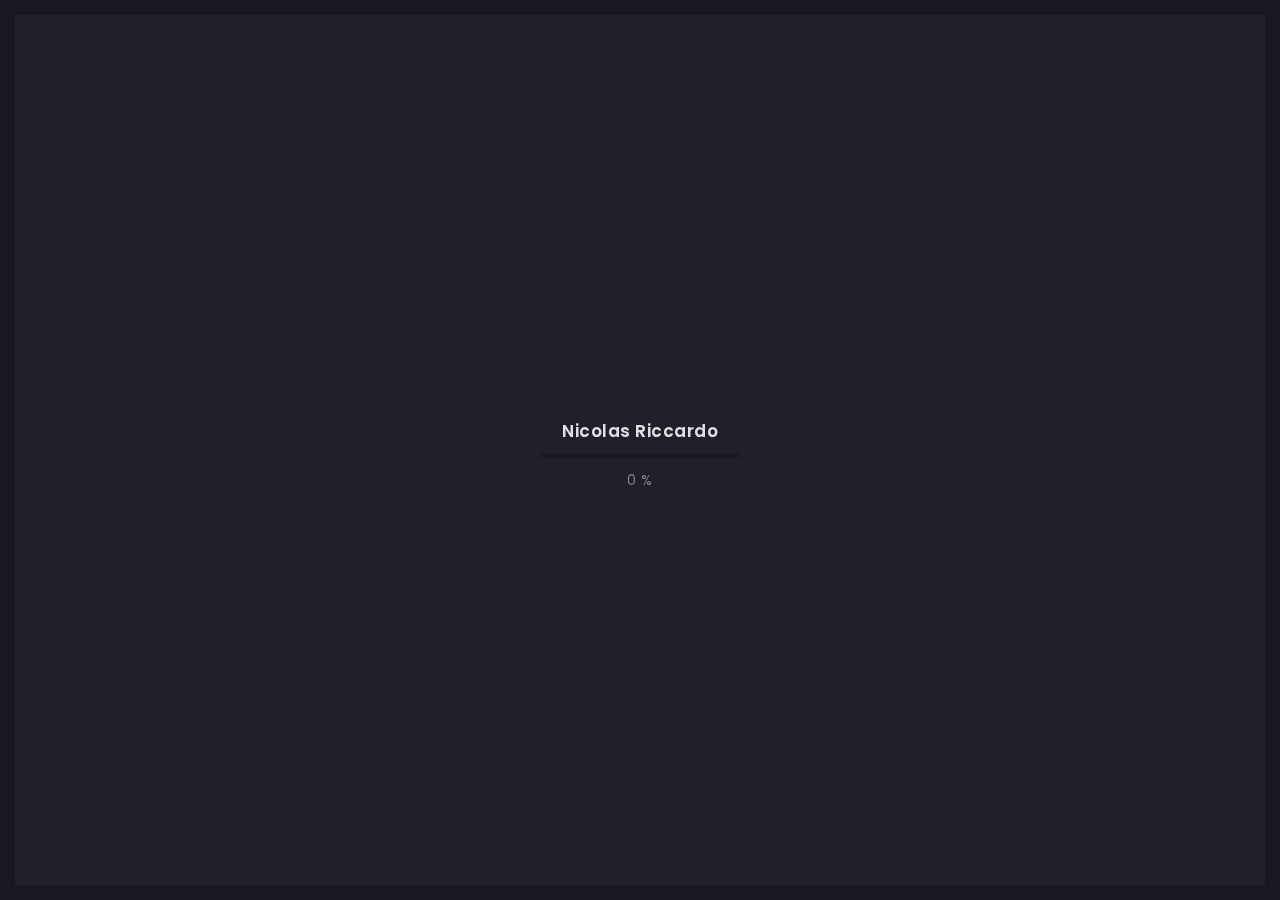
==== index.html @ 7a06503f "Add files via upload" ====
<!doctype html>
<html lang="en">

<head>
  <!-- Required meta tags -->
  <meta charset="utf-8">
  <meta name="viewport" content="width=device-width, initial-scale=1, shrink-to-fit=no">
  <!-- color of address bar in mobile browser -->
  <meta name="theme-color" content="#2B2B35">
  <!-- favicon  -->
  <link rel="shortcut icon" href="img/Logo.png" type="image/x-icon">
  <!-- bootstrap css -->
  <link rel="stylesheet" href="css/plugins/bootstrap.min.css">
  <!-- font awesome css -->
  <link rel="stylesheet" href="css/plugins/font-awesome.min.css">
  <!-- swiper css -->
  <link rel="stylesheet" href="css/plugins/swiper.min.css">
  <!-- fancybox css -->
  <link rel="stylesheet" href="css/plugins/fancybox.min.css">
  <!-- main css -->
  <link rel="stylesheet" href="css/style.css">

  <title>Nicolas Riccardo</title>
</head>

<body>

  <!-- app -->
  <div class="art-app">

    <!-- mobile top bar -->
    <div class="art-mobile-top-bar"></div>

    <!-- app wrapper -->
    <div class="art-app-wrapper">

      <!-- app container end -->
      <div class="art-app-container">

        <!-- info bar -->
        <div class="art-info-bar">

          <!-- menu bar frame -->
          <div class="art-info-bar-frame">

            <!-- info bar header -->
            <div class="art-info-bar-header">
              <!-- info bar button -->
              <a class="art-info-bar-btn" href="#.">
                <!-- icon -->
                <i class="fas fa-ellipsis-v"></i>
              </a>
              <!-- info bar button end -->
            </div>
            <!-- info bar header end -->

            <!-- info bar header -->
            <div class="art-header">
              <!-- avatar -->
              <div class="art-avatar">
                <a data-fancybox="avatar" href="img/face-1.jpg" class="art-avatar-curtain">
                  <img src="img/face-1.jpg" alt="avatar">
                  <i class="fas fa-expand"></i>
                </a>
                <!-- available -->
                <div class="art-lamp-light">
                  <!-- add class 'art-not-available' if not available-->
                  <div class="art-available-lamp"></div>
                </div>
              </div>
              <!-- avatar end -->
              <!-- name -->
              <h5 class="art-name mb-10"><a href="home.html">Nicolas Riccardo</a></h5>
              <!-- post -->
              <div class="art-sm-text">Ui/UX Designer</div>
            </div>
            <!-- info bar header end -->

            <!-- scroll frame -->
            <div id="scrollbar2" class="art-scroll-frame">

              <!-- info bar about -->
              <div class="art-table p-15-15">
                <!-- about text -->
                <ul>
                  <!-- country -->
                  <li>
                    <h6>Residence:</h6><span>Indonesia</span>
                  </li>
                  <!-- city -->
                  <li>
                    <h6>City:</h6><span>Batam</span>
                  </li>
                  <!-- age -->
                  <li>
                    <h6>Age:</h6><span>17</span>
                  </li>
                </ul>
              </div>
              <!-- info bar about end -->

              <!-- divider -->
              <div class="art-ls-divider"></div>

              <!-- language skills -->
              <div class="art-lang-skills p-30-15">

                <!-- skill -->
                <div class="art-lang-skills-item">
                  <div id="circleprog1" class="art-cirkle-progress"></div>
                  <!-- title -->
                  <h6>Mandarin</h6>
                </div>
                <!-- skill end -->

                <!-- skill -->
                <div class="art-lang-skills-item">
                  <div id="circleprog2" class="art-cirkle-progress"></div>
                  <!-- title -->
                  <h6>Indonesia</h6>
                </div>
                <!-- skill end -->

                <!-- skill -->
                <div class="art-lang-skills-item">
                  <div id="circleprog3" class="art-cirkle-progress"></div>
                  <!-- title -->
                  <h6>English</h6>
                </div>
                <!-- skill end -->

              </div>
              <!-- language skills end -->

              <!-- divider -->
              <div class="art-ls-divider"></div>

              <!-- hard skills -->
              <div class="art-hard-skills p-30-15">

                <!-- skill -->
                <div class="art-hard-skills-item">
                  <div class="art-skill-heading">
                    <!-- title -->
                    <h6>HTML</h6>
                  </div>
                  <!-- progressbar frame -->
                  <div class="art-line-progress">
                    <!-- progressbar -->
                    <div id="lineprog1"></div>
                  </div>
                  <!-- progressbar frame end -->
                </div>
                <!-- skill end -->

                <!-- skill -->
                <div class="art-hard-skills-item">
                  <div class="art-skill-heading">
                    <!-- title -->
                    <h6>CSS</h6>
                  </div>
                  <!-- progressbar frame -->
                  <div class="art-line-progress">
                    <!-- progressbar -->
                    <div id="lineprog2"></div>
                  </div>
                  <!-- progressbar frame end -->
                </div>
                <!-- skill end -->

                <!-- skill -->
                <div class="art-hard-skills-item">
                  <div class="art-skill-heading">
                    <!-- title -->
                    <h6>Adobe XD</h6>
                  </div>
                  <!-- progressbar frame -->
                  <div class="art-line-progress">
                    <!-- progressbar -->
                    <div id="lineprog3"></div>
                  </div>
                  <!-- progressbar frame end -->
                </div>
                <!-- skill end -->

                <!-- skill -->
                <div class="art-hard-skills-item">
                  <div class="art-skill-heading">
                    <!-- title -->
                    <h6>Adobe Illustrator</h6>
                  </div>
                  <!-- progressbar frame -->
                  <div class="art-line-progress">
                    <!-- progressbar -->
                    <div id="lineprog4"></div>
                  </div>
                  <!-- progressbar frame end -->
                </div>
                <!-- skill end -->

                <!-- skill -->
                <div class="art-hard-skills-item">
                  <div class="art-skill-heading">
                    <!-- title -->
                    <h6>JavaScript</h6>
                  </div>
                  <!-- progressbar frame -->
                  <div class="art-line-progress">
                    <!-- progressbar -->
                    <div id="lineprog5"></div>
                  </div>
                  <!-- progressbar frame end -->
                </div>
                <!-- skill end -->

              </div>
              <!-- language skills end -->

              <!-- divider -->
              <div class="art-ls-divider"></div>

              <!-- knowledge list -->
              <ul class="art-knowledge-list p-15-0">
                <!-- list item -->
                <li>Bootstrap, Materialize</li>
                <!-- list item -->
                <li>Sass</li>
                <!-- list item -->
                <!-- list item -->
                <li>GIT knowledge</li>
              </ul>
              <!-- knowledge list end -->

              <!-- divider -->
              <div class="art-ls-divider"></div>

            </div>
            <!-- scroll frame end -->

            <!-- sidebar social -->
            <div class="art-ls-social">
              <!-- social link -->
              <a href="https://twitter.com/NicolasRiccard9" target="_blank"><svg id="Capa_1" data-name="Capa 1" xmlns="http://www.w3.org/2000/svg" viewBox="0 0 25.27 20.54"><defs><style>.svg-1{fill:#fff;} svg{width: 17px;}</style></defs><title>179</title><path id="_Path_" data-name="&lt;Path&gt;" class="svg-1" d="M555.92,269.52a14.74,14.74,0,0,0,22.68-13.09,10.52,10.52,0,0,0,2.59-2.68,10.36,10.36,0,0,1-3,.82,5.19,5.19,0,0,0,2.28-2.87A10.39,10.39,0,0,1,577.2,253a5.19,5.19,0,0,0-8.83,4.73,14.71,14.71,0,0,1-10.69-5.42,5.19,5.19,0,0,0,1.6,6.92,5.17,5.17,0,0,1-2.35-.65,5.19,5.19,0,0,0,4.16,5.15,5.19,5.19,0,0,1-2.34.09,5.19,5.19,0,0,0,4.84,3.6A10.42,10.42,0,0,1,555.92,269.52Z" transform="translate(-555.92 -251.31)" /></svg></a>
              <!-- social link -->
              <a href="https://www.behance.net/Nicolasric" target="_blank"><svg id="Capa_1" data-name="Capa 1" xmlns="http://www.w3.org/2000/svg" viewBox="0 0 26.74 17.02"><defs><style>.svg-1{fill:#fff;}</style></defs><title>bahance</title><path class="svg-1" d="M530.63,301.06a4,4,0,0,0,1.27-.95,3.7,3.7,0,0,0,.77-2.44,4.22,4.22,0,0,0-.76-2.53q-1.27-1.72-4.3-1.77h-8V310h7.48a11.48,11.48,0,0,0,2.35-.23,4.56,4.56,0,0,0,1.88-.83,4.61,4.61,0,0,0,1.18-1.31,4.86,4.86,0,0,0,.74-2.65,4.4,4.4,0,0,0-.65-2.43A3.7,3.7,0,0,0,530.63,301.06Zm-7.74-4.81h3.61a6.23,6.23,0,0,1,2,.26,1.49,1.49,0,0,1,.89,1.53,1.57,1.57,0,0,1-.68,1.46,3.34,3.34,0,0,1-1.76.41h-4v-3.66Zm5.71,10.54a3.91,3.91,0,0,1-1.68.29h-4v-4.43H527a4.19,4.19,0,0,1,1.66.28,1.78,1.78,0,0,1,1.06,1.78A2.09,2.09,0,0,1,528.6,306.79Z" transform="translate(-519.58 -293.36)"/><path class="svg-1" d="M546.21,302.29a6,6,0,0,0-1-2.54,5,5,0,0,0-2.12-1.82,7,7,0,0,0-2.89-.57,5.92,5.92,0,0,0-4.39,1.7,6.64,6.64,0,0,0-1.69,4.89q0,3.41,1.87,4.92a6.69,6.69,0,0,0,4.32,1.51,6,6,0,0,0,4.62-1.79,4,4,0,0,0,1.19-2.22h-3.28a2.68,2.68,0,0,1-.66.84,2.72,2.72,0,0,1-1.78.56,3.26,3.26,0,0,1-1.77-.46,3,3,0,0,1-1.28-2.59h8.94A15.74,15.74,0,0,0,546.21,302.29Zm-8.76.32a3.34,3.34,0,0,1,.86-1.9,2.55,2.55,0,0,1,1.92-.7,2.82,2.82,0,0,1,1.91.66,2.68,2.68,0,0,1,.86,1.94h-5.53Z" transform="translate(-519.58 -293.36)"/><rect class="svg-1" x="16.82" y="0.95" width="7.22" height="1.68"/></svg></a>
              <!-- social link -->
              <a href="https://dribbble.com/Citygadgets88" target="_blank"><svg id="Capa_1" data-name="Capa 1" xmlns="http://www.w3.org/2000/svg" viewBox="0 0 30.23 30.23"><defs><style>.svg-1{fill:#fff;}</style></defs><title>dribel</title><path id="_Compound_Path_" data-name="&lt;Compound Path&gt;" class="svg-1" d="M587.72,307.49a15.12,15.12,0,1,0,15.12,15.12A15.12,15.12,0,0,0,587.72,307.49Zm0,2.63a12.42,12.42,0,0,1,7.61,2.61,15.28,15.28,0,0,1-6.28,4.63,58.06,58.06,0,0,0-4.39-6.85A12.39,12.39,0,0,1,587.72,310.12Zm-5.63,1.36a56.21,56.21,0,0,1,4.46,6.78,40.06,40.06,0,0,1-10.94,1.39A12.52,12.52,0,0,1,582.09,311.48Zm-6.85,11.13c0-.11,0-0.21,0-0.32a42.23,42.23,0,0,0,12.53-1.67q0.44,0.9.84,1.8a19.45,19.45,0,0,0-10.5,8.16A12.43,12.43,0,0,1,575.23,322.61Zm12.49,12.49a12.41,12.41,0,0,1-7.66-2.65,17,17,0,0,1,9.57-7.59,49.41,49.41,0,0,1,2.57,9.4A12.4,12.4,0,0,1,587.72,335.1Zm6.93-2.11a51.86,51.86,0,0,0-2.42-8.69,25.12,25.12,0,0,1,7.81.25A12.49,12.49,0,0,1,594.65,333Zm-3.43-11.18c-0.31-.71-0.63-1.42-1-2.12a17.87,17.87,0,0,0,7-5.14,12.44,12.44,0,0,1,2.92,7.35A27,27,0,0,0,591.22,321.81Z" transform="translate(-572.6 -307.49)"/></svg></a>
              <!-- social link -->
              <a href="https://www.instagram.com/nicolasr012/" target="_blank"><svg id="Capa_1" data-name="Capa 1" xmlns="http://www.w3.org/2000/svg" viewBox="0 0 26 26"><defs><style>.svg-1{fill:#fff;}</style></defs><title>ig</title><path class="svg-1" d="M562.33,343.9a9.55,9.55,0,0,0-.6-3.16,6.65,6.65,0,0,0-3.8-3.8,9.55,9.55,0,0,0-3.16-.6c-1.39-.06-1.83-0.08-5.36-0.08s-4,0-5.36.08a9.55,9.55,0,0,0-3.16.6,6.65,6.65,0,0,0-3.8,3.8,9.54,9.54,0,0,0-.6,3.16c-0.06,1.39-.08,1.83-0.08,5.36s0,4,.08,5.36a9.54,9.54,0,0,0,.6,3.16,6.65,6.65,0,0,0,3.8,3.8,9.55,9.55,0,0,0,3.16.6c1.39,0.06,1.83.08,5.36,0.08s4,0,5.36-.08a9.55,9.55,0,0,0,3.16-.6,6.65,6.65,0,0,0,3.8-3.8,9.55,9.55,0,0,0,.6-3.16c0.06-1.39.08-1.83,0.08-5.36S562.39,345.29,562.33,343.9ZM560,354.52a7.19,7.19,0,0,1-.45,2.41,4.3,4.3,0,0,1-2.47,2.47,7.19,7.19,0,0,1-2.41.45c-1.37.06-1.78,0.08-5.25,0.08s-3.88,0-5.25-.08a7.19,7.19,0,0,1-2.41-.45,4.3,4.3,0,0,1-2.47-2.47,7.2,7.2,0,0,1-.45-2.41c-0.06-1.37-.08-1.78-0.08-5.25s0-3.88.08-5.25a7.21,7.21,0,0,1,.45-2.41,4.31,4.31,0,0,1,2.47-2.47,7.19,7.19,0,0,1,2.41-.45c1.37-.06,1.78-0.08,5.25-0.08s3.88,0,5.25.08a7.19,7.19,0,0,1,2.41.45,4.31,4.31,0,0,1,2.47,2.47A7.2,7.2,0,0,1,560,344c0.06,1.37.08,1.78,0.08,5.25S560,353.15,560,354.52Z" transform="translate(-536.4 -336.26)"/><path class="svg-1" d="M549.4,342.59a6.68,6.68,0,1,0,6.68,6.68A6.68,6.68,0,0,0,549.4,342.59Zm0,11a4.33,4.33,0,1,1,4.33-4.33A4.33,4.33,0,0,1,549.4,353.6Z" transform="translate(-536.4 -336.26)"/><circle class="svg-1" cx="19.94" cy="6.06" r="1.56"/></svg></a>
              <!-- social link -->
              <a href="https://www.facebook.com/profile.php?id=100005370975265" target="_blank"><svg style="color: white; height:18px;" xmlns="http://www.w3.org/2000/svg" viewBox="0 0 13.68 25.23"><g id="Layer_2" data-name="Layer 2"><g id="Layer_1-2" data-name="Layer 1"><path class="svg-1" d="M9.06,14.28v11H3.9V14.31H0V9.56H3.93c0-1.44-.05-2.73,0-4A5.46,5.46,0,0,1,9.76,0h.47c3.66.11,3.67-.5,3.29,3.76-1.41.52-3.12.66-3.93,1.58s-.53,2.55-.78,4.14h4.66l-.73,4.8Z"/></g></g></svg></a>
            </div>
            <!-- sidebar social end -->

          </div>
          <!-- menu bar frame end -->

        </div>
        <!-- info bar end -->

        <!-- content -->
        <div class="art-content">

          <!-- curtain -->
          <div class="art-curtain"></div>

          <!-- top background -->
          <div class="art-top-bg" style="background-image: url(img/bg.jpg)">
            <!-- overlay -->
            <div class="art-top-bg-overlay"></div>
            <!-- overlay end -->
          </div>
          <!-- top background end -->

          <!-- swup container -->
          <div class="transition-fade" id="swup">

            <!-- scroll frame -->
            <div id="scrollbar" class="art-scroll-frame">

              <!-- container -->
              <div class="container-fluid">

                <!-- row -->
                <div class="row p-60-0 p-lg-30-0 p-md-15-0">
                  <!-- col -->
                  <div class="col-lg-12">

                    <!-- banner -->
                    <div class="art-a art-banner" style="background-image: url(img/bg.jpg)">
                      <!-- banner back -->
                      <div class="art-banner-back"></div>
                      <!-- banner dec -->
                      <div class="art-banner-dec"></div>
                      <!-- banner overlay -->
                      <div class="art-banner-overlay">
                        <!-- main title -->
                        <div class="art-banner-title">
                          <!-- title -->
                          <h1 class="mb-15">Discover my Amazing <br>Art Space!</h1>
                          <!-- suptitle -->
                          <div class="art-lg-text art-code mb-25">&lt;<i>code</i>&gt; I build <span class="txt-rotate" data-period="2000"
                              data-rotate='[ "web interfaces.", "ios and android applications.", "design mocups.", "automation tools." ]'></span>&lt;/<i>code</i>&gt;</div>
                          <div class="art-buttons-frame">
                            <!-- button -->
                            <a href="portfolio-2-col-masonry.html" class="art-btn art-btn-md"><span>Explore now</span></a>
                          </div>
                        </div>
                        <!-- main title end -->
                        <!-- photo -->
                        <img src="img/face-2.png" class="art-banner-photo" alt="Your Name">
                      </div>
                      <!-- banner overlay end -->
                    </div>
                    <!-- banner end -->

                  </div>
                  <!-- col end -->
                </div>
                <!-- row end -->

              </div>
              <!-- container end -->

              <!-- container -->
              <div class="container-fluid">

                <!-- row -->
                <div class="row p-30-0">

                  <!-- col -->
                  <div class="col-md-3 col-6">

                    <!-- couner frame -->
                    <div class="art-counter-frame">
                      <!-- counter -->
                      <div class="art-counter-box">
                        <!-- counter number -->
                        <span class="art-counter">1</span><span class="art-counter-plus">+</span>
                      </div>
                      <!-- counter end -->
                      <!-- title -->
                      <h6>Years Experience</h6>
                    </div>
                    <!-- couner frame end -->

                  </div>
                  <!-- col end -->

                  <!-- col -->
                  <div class="col-md-3 col-6">

                    <!-- couner frame -->
                    <div class="art-counter-frame">
                      <!-- counter -->
                      <div class="art-counter-box">
                        <!-- counter number -->
                        <span class="art-counter">8</span>
                      </div>
                      <!-- counter end -->
                      <!-- title -->
                      <h6>Completed Projects</h6>
                    </div>
                    <!-- couner frame end -->

                  </div>
                  <!-- col end -->

                </div>
                <!-- row end -->

              </div>
              <!-- container end -->

              <!-- container -->
              <div class="container-fluid">

                <!-- row -->
                <div class="row">

                  <!-- col -->
                  <div class="col-lg-12">

                    <!-- section title -->
                    <div class="art-section-title">
                      <!-- title frame -->
                      <div class="art-title-frame">
                        <!-- title -->
                        <h4>My Services</h4>
                      </div>
                      <!-- title frame end -->
                    </div>
                    <!-- section title end -->

                  </div>
                  <!-- col end -->

                  <!-- col -->
                  <div class="col-lg-4 col-md-6">

                    <!-- service -->
                    <div class="art-a art-service-icon-box">
                      <!-- service content -->
                      <div class="art-service-ib-content">
                        <!-- title -->
                        <h5 class="mb-15">Graphic Design</h5>
                        <!-- text -->
                        <div class="mb-15">I will create visual concepts, using adobe illustrator, to communicate ideas that inspire, inform, and captivate consumers.</div>
                        <!-- button -->
                        <div class="art-buttons-frame"><a href="contact.html" class="art-link art-color-link art-w-chevron">Order now</a></div>
                      </div>
                      <!-- service content end -->
                    </div>
                    <!-- service end -->

                  </div>
                  <!-- col end -->

                  <!-- col -->
                  <div class="col-lg-4 col-md-6">

                    <!-- service -->
                    <div class="art-a art-service-icon-box">
                      <!-- service content -->
                      <div class="art-service-ib-content">
                        <!-- title -->
                        <h5 class="mb-15">UI/UX Design</h5>
                        <!-- text -->
                        <div class="mb-15">I will design a web/an app interfaces that is simple to use and easy to understand for the consumer user experience</div>
                        <!-- button -->
                        <div class="art-buttons-frame"><a href="contact.html" class="art-link art-color-link art-w-chevron">Order now</a></div>
                      </div>
                      <!-- service content end -->
                    </div>
                    <!-- service end -->

                  </div>
                  <!-- col end -->

                  <!-- col -->
                  <div class="col-lg-4 col-md-6">

                    <!-- service -->
                    <div class="art-a art-service-icon-box">
                      <!-- service content -->
                      <div class="art-service-ib-content">
                        <!-- title -->
                        <h5 class="mb-15">Animation</h5>
                        <!-- text -->
                        <div class="mb-15">I will create you various kind of 2d animation from bumper video for video intro to product advertisement animation</div>
                        <!-- button -->
                        <div class="art-buttons-frame"><a href="contact.html" class="art-link art-color-link art-w-chevron">Order now</a></div>
                      </div>
                      <!-- service content end -->
                    </div>
                    <!-- service end -->

                  </div>
                  <!-- col end -->

                </div>
                <!-- row end -->

              </div>
              <!-- container end -->

              <!-- container -->
              <div class="container-fluid">

                <!-- row -->
                <div class="row">

                  <!-- col -->
                  <div class="col-lg-12">

                    <!-- section title -->
                    <div class="art-section-title">
                      <!-- title frame -->
                      <div class="art-title-frame">
                        <!-- title -->
                        <h4>Recommendations</h4>
                      </div>
                      <!-- title frame end -->
                    </div>
                    <!-- section title end -->

                  </div>
                  <!-- col end -->

                  <!-- col -->
                  <div class="col-lg-12">

                    <!-- slider container -->
                    <div class="swiper-container art-testimonial-slider" style="overflow: visible">
                      <!-- slider wrapper -->
                      <div class="swiper-wrapper">
                        <!-- slide -->
                        <div class="swiper-slide">

                          <!-- testimonial -->
                          <div class="art-a art-testimonial">
                            <!-- testimonial body -->
                            <div class="testimonial-body">
                              <!-- photo -->
                              <img class="art-testimonial-face" src="img/testimonials/face-1.jpg" alt="face">
                              <!-- name -->
                              <h5>Paul Trueman</h5>
                              <div class="art-el-suptitle mb-15">Animation Client</div>
                              <!-- text -->
                              <div class="mb-15">Working with Nicolas has been a pleasure. Satisfied with the work and finished before the deadline.</div>
                            </div>
                            <!-- testimonial body end -->
                            <!-- testimonial footer -->
                            <div class="art-testimonial-footer">
                              <div class="art-left-side">
                                <!-- star rate -->
                                <ul class="art-star-rate">
                                  <li><i class="fas fa-star"></i></li>
                                  <li><i class="fas fa-star"></i></li>
                                  <li><i class="fas fa-star"></i></li>
                                  <li><i class="fas fa-star"></i></li>
                                  <li><i class="fas fa-star"></i></li>
                                </ul>
                                <!-- star rate end -->
                              </div>
                              <div class="art-right-side">

                              </div>
                            </div>
                            <!-- testimonial footer end -->
                          </div>
                          <!-- testimonial end -->

                        </div>
                        <!-- slide end -->

                        <!-- slide -->
                        <div class="swiper-slide">

                          <!-- testimonial -->
                          <div class="art-a art-testimonial">
                            <!-- testimonial body -->
                            <div class="testimonial-body">
                              <!-- photo -->
                              <img class="art-testimonial-face" src="img/testimonials/face-2.jpg" alt="face">
                              <!-- name -->
                              <h5>Terance</h5>
                              <div class="art-el-suptitle mb-15">Graphic Design Client</div>
                              <!-- text -->
                              <div class="mb-15">Great design with simple but beautiful logo. Also fast on the completion than the estimated time, recommended freelancer</div>
                            </div>
                            <!-- testimonial body end -->
                            <!-- testimonial footer -->
                            <div class="art-testimonial-footer">
                              <div class="art-left-side">
                                <!-- star rate -->
                                <ul class="art-star-rate">
                                  <li><i class="fas fa-star"></i></li>
                                  <li><i class="fas fa-star"></i></li>
                                  <li><i class="fas fa-star"></i></li>
                                  <li><i class="fas fa-star"></i></li>
                                  <li><i class="fas fa-star"></i></li>
                                </ul>
                                <!-- star rate end -->
                              </div>
                              <div class="art-right-side">

                              </div>
                            </div>
                            <!-- testimonial footer end -->
                          </div>
                          <!-- testimonial end -->

                        </div>
                        <!-- slide end -->

                        <!-- slide -->
                        <div class="swiper-slide">

                          <!-- testimonial -->
                          <div class="art-a art-testimonial">
                            <!-- testimonial body -->
                            <div class="testimonial-body">
                              <!-- photo -->
                              <img class="art-testimonial-face" src="img/testimonials/face-3.jpg" alt="face">
                              <!-- name -->
                              <h5>Zaki</h5>
                              <div class="art-el-suptitle mb-15">Template author</div>
                              <!-- text -->
                              <div class="mb-15">Working with Artur has been a pleasure. Better yet - I alerted them of a minor issue before going to sleep. The issue was fixed the next morning. I couldn't ask for better support. Thank you Artur!
                                This is easily a 5 star freelancer.</div>
                            </div>
                            <!-- testimonial body end -->
                            <!-- testimonial footer -->
                            <div class="art-testimonial-footer">
                              <div class="art-left-side">
                                <!-- star rate -->
                                <ul class="art-star-rate">
                                  <li><i class="fas fa-star"></i></li>
                                  <li><i class="fas fa-star"></i></li>
                                  <li><i class="fas fa-star"></i></li>
                                  <li><i class="fas fa-star"></i></li>
                                  <li><i class="fas fa-star"></i></li>
                                </ul>
                                <!-- star rate end -->
                              </div>
                              <div class="art-right-side">

                              </div>
                            </div>
                            <!-- testimonial footer end -->
                          </div>
                          <!-- testimonial end -->

                        </div>
                        <!-- slide end -->

                      </div>
                      <!-- slider wrapper end -->
                    </div>
                    <!-- slider container end -->

                  </div>
                  <!-- col end -->

                  <!-- col -->
                  <div class="col-lg-12">

                    <!-- slider navigation -->
                    <div class="art-slider-navigation">

                      <!-- left side -->
                      <div class="art-sn-left">

                        <!-- slider pagination -->
                        <div class="swiper-pagination"></div>

                      </div>
                      <!-- left side end -->

                      <!-- right side -->
                      <div class="art-sn-right">

                        <!-- slider navigation -->
                        <div class="art-slider-nav-frame">
                          <!-- prev -->
                          <div class="art-slider-nav art-testi-swiper-prev"><i class="fas fa-chevron-left"></i></div>
                          <!-- next -->
                          <div class="art-slider-nav art-testi-swiper-next"><i class="fas fa-chevron-right"></i></div>
                        </div>
                        <!-- slider navigation -->

                      </div>
                      <!-- right side end -->

                    </div>
                    <!-- slider navigation end -->

                  </div>
                  <!-- col end -->

                </div>
                <!-- row end -->

              </div>
              <!-- container end -->

              <div class="container-fluid">

                <!-- row -->
                <div class="row p-30-0">

                  <!-- col -->
                  <div class="col-lg-12">

                    <!-- section title -->
                    <div class="art-section-title">
                      <!-- title frame -->
                      <div class="art-title-frame">
                        <!-- title -->
                        <h4>Contact information</h4>
                      </div>
                      <!-- title frame end -->
                    </div>
                    <!-- section title end -->

                  </div>
                  <!-- col end -->
                  <!-- col -->
                  <div class="col-lg-4">
                    <!-- contact card -->
                    <div class="art-a art-card">
                      <div class="art-table p-15-15">
                        <ul>
                          <li>
                            <h6>Country:</h6><span>Indonesia</span>
                          </li>
                          <li>
                            <h6>City:</h6><span>Batam</span>
                          </li>

                          <li>
                            <h6>Streat:</h6><span>Jl. Anggrek Permai</span>
                          </li>
                        </ul>
                      </div>
                    </div>
                    <!-- contact card end -->
                  </div>
                  <!-- col end -->
                  <!-- col -->
                  <div class="col-lg-4">
                    <!-- contact card -->
                    <div class="art-a art-card">
                      <div class="art-table p-15-15">
                        <ul>
                          <li>
                            <h6>Email:</h6><span>Citygadgets88@gmail.com</span>
                          </li>
                          <li>
                            <h6>Telegram:</h6><span>@nicolas12</span>
                          </li>
                          <li>
                            <h6>Instagram:</h6><span>@nicolas012</span>
                          </li>
                        </ul>
                      </div>
                    </div>
                    <!-- contact card end -->
                  </div>
                  <!-- col end -->
                  <!-- col -->
                  <div class="col-lg-4">
                    <!-- contact card -->
                    <div class="art-a art-card">
                      <div class="art-table p-15-15">
                        <ul>
                          <li>
                            <h6>Support service:</h6><span>+62 (895) 2290 1967</span>
                          </li>
                          <li>
                            <h6>Office:</h6><span>+62 (852) 6786 5288</span>
                          </li>
                          <li>
                            <h6>Personal:</h6><span>+62 (812) 7296 0101</span>
                          </li>
                        </ul>
                      </div>
                    </div>
                    <!-- contact card end -->

                  </div>
                  <!-- col end -->

                  <!-- col -->
                  <div class="col-lg-12">

                    <!-- section title -->
                    <div class="art-section-title">
                      <!-- title frame -->
                      <div class="art-title-frame">
                        <!-- title -->
                        <h4>Get in touch</h4>
                      </div>
                      <!-- title frame end -->
                    </div>
                    <!-- section title end -->

                    <!-- contact form frame -->
                    <div class="art-a art-card">

                      <!-- contact form -->
                      <form id="form" class="art-contact-form">
                        <!-- form field -->
                        <div class="art-form-field">
                          <!-- name input -->
                          <input id="name" name="name" class="art-input" type="text" placeholder="Name" required>
                          <!-- label -->
                          <label for="name"><i class="fas fa-user"></i></label>
                        </div>
                        <!-- form field end -->
                        <!-- form field -->
                        <div class="art-form-field">
                          <!-- email input -->
                          <input id="email" name="email" class="art-input" type="email" placeholder="Email" required>
                          <!-- label -->
                          <label for="email"><i class="fas fa-at"></i></label>
                        </div>
                        <!-- form field end -->
                        <!-- form field -->
                        <div class="art-form-field">
                          <!-- message textarea -->
                          <textarea id="message" name="text" class="art-input" placeholder="Message" required></textarea>
                          <!-- label -->
                          <label for="message"><i class="far fa-envelope"></i></label>
                        </div>
                        <!-- form field end -->
                        <!-- button -->
                        <div class="art-submit-frame">
                          <button class="art-btn art-btn-md art-submit" type="submit"><span>Send message</span></button>
                          <!-- success -->
                          <div class="art-success">Success <i class="fas fa-check"></i></div>
                        </div>
                      </form>
                      <!-- contact form end -->

                    </div>
                    <!-- contact form frame end -->

                  </div>
                  <!-- col end -->

                </div>
                <!-- row end -->

              </div>

              <!-- container -->
              <div class="container-fluid">

                <!-- footer -->
                <footer>
                  <!-- copyright -->
                  <div>© 2022 Nicolas Riccardo</div>
                  <!-- author ( Please! Do not delete it. You are awesome! :) -->
                  <div style="display: none;">Template author:&#160; <a href="https://themeforest.net/user/millerdigitaldesign" target="_blank">Nazar Miller</a></div>
                </footer>
                <!-- footer end -->

              </div>
              <!-- container end -->

            </div>
            <!-- scroll frame end -->

          </div>
          <!-- swup container end -->

        </div>
        <!-- content end -->

        <!-- menu bar -->
        <div class="art-menu-bar">

          <!-- menu bar frame -->
          <div class="art-menu-bar-frame">

            <!-- menu bar header -->
            <div class="art-menu-bar-header">
              <!-- menu bar button -->
              <a class="art-menu-bar-btn" href="#.">
                <!-- icon -->
                <span></span>
              </a>
              <!-- menu bar button end -->
            </div>
            <!-- menu bar header end -->

            <!-- current page title -->
            <div class="art-current-page"></div>
            <!-- current page title end -->

            <!-- scroll frame -->
            <div class="art-scroll-frame">

              <!-- menu -->
              <nav id="swupMenu">
                <!-- menu list -->
                <ul class="main-menu">
                  <!-- menu item -->
                  <li class="menu-item current-menu-item"><a href="home.html">Home</a></li>
                  <!-- menu item -->
                  <li class="menu-item"><a href="portfolio-2-col-masonry.html">Portfolio</a></li>
                  <!-- menu item -->
                  <li class="menu-item"><a href="history.html">History</a></li>
                  <!-- menu item -->
                  <li class="menu-item"><a href="contact.html">Contact</a></li>
                  <!-- menu item -->
                </ul>
                <!-- menu list end -->
              </nav>
              <!-- menu end -->

            </div>
            <!-- scroll frame end -->

          </div>
          <!-- menu bar frame -->

        </div>
        <!-- menu bar end -->

      </div>
      <!-- app container end -->

    </div>
    <!-- app wrapper end -->

    <!-- preloader -->
    <div class="art-preloader">
      <!-- preloader content -->
      <div class="art-preloader-content">
        <!-- title -->
        <h4>Nicolas Riccardo</h4>
        <!-- progressbar -->
        <div id="preloader" class="art-preloader-load"></div>
      </div>
      <!-- preloader content end -->
    </div>
    <!-- preloader end -->

  </div>
  <!-- app end -->

  <!-- jquery js -->
  <script src="js/plugins/jquery.min.js"></script>
  <!-- anime js -->
  <script src="js/plugins/anime.min.js"></script>
  <!-- swiper js -->
  <script src="js/plugins/swiper.min.js"></script>
  <!-- progressbar js -->
  <script src="js/plugins/progressbar.min.js"></script>
  <!-- smooth scrollbar js -->
  <script src="js/plugins/smooth-scrollbar.min.js"></script>
  <!-- overscroll js -->
  <script src="js/plugins/overscroll.min.js"></script>
  <!-- typing js -->
  <script src="js/plugins/typing.min.js"></script>
  <!-- isotope js -->
  <script src="js/plugins/isotope.min.js"></script>
  <!-- fancybox js -->
  <script src="js/plugins/fancybox.min.js"></script>
  <!-- swup js -->
  <script src="js/plugins/swup.min.js"></script>

  <!-- main js -->
  <script src="js/main.js"></script>

</body>

</html>
---- css/style.css ----
/* -------------------------------------------

Name: 		Arter
Version:  1.0
Author:		Nazar Miller (millerDigitalDesign)
Portfolio:  https://themeforest.net/user/millerdigitaldesign/portfolio?ref=MillerDigitalDesign

p.s. I am available for Freelance hire (UI design, web development). mail: miller.themes@gmail.com

------------------------------------------- */
/*--------------------------------------------

1. common
      - fonts
      - text defaults
      - title defaults
      - text config
      - container
      - buttons frame
      - suptitle
      - divider
      - image defaults
      - link defaults
      - table
      - quote
      - list
2. link
3. buttons
4. space
5. app marcup
      - top background
      - preloader
      - scroll frame
      - app
      - mobile top bar
      - info bar
      - content
      - menu bar
      - marcup media queries
6. info bar
      - header
      - name
      - language skills
      - hard skills
      - knowledge
      - info bar links
      - social links
      - progresbar color
7. menu bar
      - main menu
      - language change
      - current page title
8. content
      - section title
      - card
      - banner
      - typing code
      - counters
      - services
      - price
      - testimonials
      - timeline
      - contact form
      - blog
      - pagination
      - brands
      - footer
9. portfolio
      - filter
      - portfolio items
      - touch device querie
      - single project
      - fancybox customization
10. media queries
11. burger button
12. transitions
      - in animation
      - out animation


--------------------------------------------*/
/*
$main-color: #FFC107
$main-color: #f44336;
$main-color: #4CAF50;
$main-color: #64B5F6;
*/
/* ------------------------------

common

------------------------------ */
/* ----- fonts ----- */
@import url("https://fonts.googleapis.com/css2?family=Poppins:ital,wght@0,100;0,200;0,300;0,400;0,500;0,600;0,700;0,800;0,900;1,100;1,200;1,300;1,400;1,500;1,600;1,700;1,800;1,900&display=swap");
@import url("https://fonts.googleapis.com/css2?family=Courier+Prime:ital,wght@0,400;0,700;1,400;1,700&display=swap");
/* ----- text defaults ----- */
body {
  color: rgb(140, 140, 142);
  font-size: 12px;
  font-family: "Poppins", sans-serif;
  font-weight: 300;
  letter-spacing: 0.5px;
  font-smooth: subpixel-antialiased;
}

/* ----- title defaults ----- */
h1,
h2,
h3,
h4,
h5,
h6 {
  font-weight: 700;
  color: rgb(250, 250, 252);
  margin-bottom: 0;
  font-family: "Poppins", sans-serif;
}

h1 {
  font-size: 52px;
  font-weight: 800;
}

h4 {
  font-size: 17px;
  font-weight: 600;
}

h5 {
  font-size: 14px;
  font-weight: 600;
}

h6 {
  font-size: 12px;
  font-weight: 400;
}

/* ----- text config ----- */
.art-sm-text {
  font-size: 11px;
}

.art-lg-text {
  font-size: 16px;
}

.art-white {
  color: rgb(250, 250, 252);
}

/* ----- container ----- */
.container-fluid {
  overflow: hidden;
  padding: 0 30px;
  position: relative;
}

/* ----- buttons frame ----- */
.art-buttons-frame a {
  margin-right: 15px;
}

/* ----- suptitle ----- */
.art-el-suptitle {
  margin-top: 5px;
  color: rgb(100, 100, 102);
  font-style: italic;
  font-size: 11px;
}

/* ----- divider ----- */
.art-ls-divider {
  background: rgb(100, 100, 102);
  width: 100%;
  height: 1px;
  opacity: 0.3;
}

/* ----- image defaults ----- */
.art-img-default {
  width: 100%;
  box-shadow: 0 3px 8px 0 rgba(15, 15, 20, 0.2);
}

/* ----- link defaults ----- */
a {
  text-decoration: none;
  color: rgb(140, 140, 142);
}
a:hover {
  text-decoration: none;
  color: rgb(250, 250, 252);
}
a:focus {
  outline: inherit;
}

/* ----- table ----- */
.art-table {
  color: rgb(140, 140, 142);
}
.art-table ul {
  padding: 0;
  margin: 0;
}
.art-table ul li {
  list-style-type: none;
  display: flex;
  justify-content: space-between;
  margin-bottom: 5px;
}
.art-table ul li:last-child {
  margin-bottom: 0;
}

/* ----- quote ----- */
blockquote {
  margin-top: 30px;
  margin-bottom: 30px;
  background: #FFC107;
  color: rgb(25, 25, 35);
  padding: 30px;
  padding-left: 35px;
  font-weight: 400;
  font-style: italic;
  font-size: 14px;
  box-shadow: 0 1px 4px 0 rgba(15, 15, 20, 0.1);
  position: relative;
}
blockquote:before {
  position: absolute;
  font-family: "Font Awesome 5 Free";
  font-weight: 900;
  content: "\f10d";
  font-size: 18px;
  opacity: 0.5;
  top: 5px;
  left: 9px;
  color: rgb(250, 250, 252);
}
blockquote:after {
  position: absolute;
  font-family: "Font Awesome 5 Free";
  font-weight: 900;
  content: "\f10d";
  font-size: 18px;
  opacity: 0.5;
  bottom: 5px;
  right: 9px;
  color: rgb(250, 250, 252);
  transform: rotate(180deg);
}

/* ----- list ----- */
.art-custom-list {
  padding-left: 25px;
}
.art-custom-list li {
  position: relative;
  list-style-type: none;
  color: rgb(250, 250, 252);
  margin-bottom: 5px;
}
.art-custom-list li:before {
  content: "";
  position: absolute;
  top: 4px;
  left: -25px;
  width: 10px;
  height: 10px;
  border-radius: 50%;
  border: solid 2px #FFC107;
  background: transparent;
  box-shadow: 0 3px 8px 0 rgba(15, 15, 20, 0.2);
}

/* ------------------------------

link

------------------------------ */
.art-link {
  position: relative;
  text-transform: uppercase;
  font-size: 10px;
  display: inline-block;
  letter-spacing: 1.5px;
  font-weight: 600;
  margin-right: 15px;
  margin-bottom: 10px;
  color: rgb(140, 140, 142);
  transition: 0.4s ease-in-out;
}
.art-link:hover {
  color: rgb(250, 250, 252);
  text-shadow: 0 0 3px rgba(250, 250, 252, 0.4);
}
.art-link.art-white-link {
  color: rgb(250, 250, 252);
}
.art-link.art-white-link:hover {
  color: rgb(250, 250, 252);
  text-shadow: 0 0 3px rgba(250, 250, 252, 0.4);
  transform: translateX(5px);
}
.art-link.art-color-link {
  color: #FFC107;
}
.art-link.art-color-link:hover {
  color: #FFC107;
  text-shadow: 0 0 3px rgba(250, 250, 252, 0.4);
  transform: translateX(5px);
}
.art-link.art-w-chevron {
  padding-right: 10px;
}
.art-link.art-w-chevron:after {
  position: absolute;
  font-family: "Font Awesome 5 free";
  content: "\f054";
  font-weight: 900;
  display: inline-block;
  font-style: normal;
  font-variant: normal;
  text-rendering: auto;
  -webkit-font-smoothing: antialiased;
  font-size: 9px;
  top: 0.3px;
  transform: translateX(5px);
  transition: 0.4s ease-in-out;
}
.art-link.art-w-chevron:hover {
  transform: translateX(0);
}
.art-link.art-w-chevron:hover:after {
  transform: translateX(10px);
}
.art-link:last-child {
  margin-bottom: 0;
  margin-right: 0;
}
.art-link i {
  font-size: 9px;
  margin-left: 3px;
}
.art-link.art-left-link {
  padding-left: 10px;
  padding-right: 0;
}
.art-link.art-left-link.art-w-chevron:after {
  content: "\f053";
  left: 0;
  transform: translateX(0);
}
.art-link.art-left-link.art-w-chevron:hover:after {
  transform: translateX(-5px);
}

/* ------------------------------

button

------------------------------ */
.art-btn {
  text-transform: uppercase;
  box-shadow: 0 1px 4px 0 rgba(15, 15, 20, 0.1);
  color: rgb(32, 32, 42);
  background: #FFC107;
  letter-spacing: 1.5px;
  font-weight: 600;
  display: inline-flex;
  justify-content: center;
  align-content: center;
  border: none;
  transition: 0.4s ease-in-out;
}
.art-btn span {
  align-self: center;
  transition: 0.2s ease-in-out;
}
.art-btn.art-btn-md {
  height: 45px;
  font-size: 11px;
  padding: 0 35px;
}
.art-btn.art-btn-sm {
  height: 40px;
  font-size: 11px;
  padding: 0 30px;
}
.art-btn:hover {
  transform: translateY(-2px);
  color: rgb(30, 30, 40);
}

/* ------------------------------

space

------------------------------ */
.p-30-0 {
  padding-top: 30px;
  padding-bottom: 0;
}

.p-0-30 {
  padding-top: 0;
  padding-bottom: 30px;
}

.p-30-30 {
  padding-top: 30px;
  padding-bottom: 30px;
}

.p-30-15 {
  padding-top: 30px;
  padding-bottom: 15px;
}

.p-15-15 {
  padding-top: 15px;
  padding-bottom: 15px;
}

.p-15-0 {
  padding-top: 15px;
  padding-bottom: 0;
}

.p-60-0 {
  padding-top: 60px;
  padding-bottom: 0;
}

.p-230-0 {
  padding-top: 230px;
  padding-bottom: 0;
}

.mb-10 {
  margin-bottom: 10px;
}

.mb-15 {
  margin-bottom: 15px;
}

.mb-25 {
  margin-bottom: 25px;
}

.mb-30 {
  margin-bottom: 25px;
}

@media (max-width: 1400px) {
  .p-lg-30-0 {
    padding-top: 30px;
    padding-bottom: 0;
  }
}
@media (max-width: 920px) {
  .p-md-15-0 {
    padding-top: 15px;
    padding-bottom: 0;
  }
}
/* ------------------------------

app marcup

------------------------------ */
/* ----- top background ----- */
.art-top-bg {
  overflow: hidden;
  position: absolute;
  width: 100%;
  top: 0;
  background-position: center;
  height: 400px;
  background-size: cover;
}
.art-top-bg .art-top-bg-overlay {
  position: relative;
  height: 100%;
  width: 100%;
  background-image: linear-gradient(180deg, rgba(30, 30, 40, 0.93) 0%, rgba(30, 30, 40, 0.96) 70%, rgba(30, 30, 40, 0.99) 80%, rgb(30, 30, 40) 100%);
}

/* ----- preloader ----- */
.art-preloader {
  margin: 15px;
  position: absolute;
  top: 0;
  left: 0;
  width: calc(100vw - 30px);
  height: calc(100vh - 30px);
  background: rgb(32, 32, 42);
  z-index: 999999;
  display: flex;
  align-items: center;
  justify-content: center;
}
.art-preloader .art-preloader-content {
  margin-bottom: 15px;
  text-align: center;
}
.art-preloader .art-preloader-content .art-preloader-load {
  margin-top: 5px;
  width: 200px;
}
.art-preloader .art-preloader-content .art-preloader-load .progressbar-text {
  position: relative;
  font-size: 14px;
  font-weight: 400 !important;
  color: rgb(140, 140, 142) !important;
  height: 300px;
  line-height: 350px;
}

.art-preloader-load path:first-child {
  stroke: rgb(25, 25, 35);
}
.art-preloader-load path:last-child {
  stroke: #FFC107;
}

/* ----- scroll frame ----- */
.art-scroll-frame {
  width: 100%;
  height: calc(100vh - 30px);
}

.scrollbar-track {
  visibility: hidden;
  opacity: 0;
  pointer-events: none;
}

/* ----- app ----- */
.art-app {
  padding: 15px;
  background: rgb(25, 25, 35);
  width: 100vw;
  height: 100%;
  position: relative;
  overflow: hidden;
  /* ----- mobile top bar ----- */
}
.art-app * {
  scrollbar-width: none;
}
.art-app ::-webkit-scrollbar {
  display: none;
}
.art-app .art-mobile-top-bar {
  position: fixed;
  z-index: 99;
  width: 100%;
  height: 70px;
  background: rgb(32, 32, 42);
  box-shadow: 0 3px 8px 0 rgba(15, 15, 20, 0.2);
  padding: 0 30px;
  display: none;
  justify-content: space-between;
  align-items: center;
}
.art-app .art-app-wrapper {
  max-width: 1440px;
  margin-left: auto;
  margin-right: auto;
  background: rgb(30, 30, 40);
  background-size: cover;
  width: 100%;
  height: 100%;
  position: relative;
  overflow: hidden;
  box-shadow: 0 3px 8px 0 rgba(15, 15, 20, 0.2);
}
.art-app .art-app-wrapper .art-app-container {
  position: relative;
  display: flex;
  flex-wrap: nowrap;
  /* ----- info bar ----- */
  /* ----- content ----- */
  /* ----- menu bar ----- */
}
.art-app .art-app-wrapper .art-app-container .art-info-bar {
  background: rgb(32, 32, 42);
  width: 290px;
  min-width: 290px;
  height: calc(100vh - 30px);
  position: relative;
  z-index: 999;
  box-shadow: 0 3px 8px 0 rgba(15, 15, 20, 0.2);
  transition: 0.55s ease-in-out;
}
.art-app .art-app-wrapper .art-app-container .art-info-bar .art-info-bar-frame {
  padding: 0 15px;
}
.art-app .art-app-wrapper .art-app-container .art-info-bar .art-info-bar-frame .art-info-bar-header {
  width: 100%;
  height: 70px;
  justify-content: flex-start;
  align-items: center;
  position: absolute;
  left: 0;
  top: 0;
  z-index: 999999999999;
  display: none;
}
.art-app .art-app-wrapper .art-app-container .art-info-bar .art-info-bar-frame .art-info-bar-header .art-info-bar-btn {
  margin-left: auto;
  pointer-events: all;
  font-size: 14px;
  padding: 30px;
}
.art-app .art-app-wrapper .art-app-container .art-info-bar .art-info-bar-frame .art-info-bar-header .art-info-bar-btn.art-disabled {
  opacity: 0;
  pointer-events: none;
}
.art-app .art-app-wrapper .art-app-container .art-info-bar .art-info-bar-frame .art-scroll-frame .scroll-content {
  padding: 240px 0 50px;
}
.art-app .art-app-wrapper .art-app-container .art-content {
  position: relative;
  overflow: hidden;
  width: 100vw;
  height: calc(100vh - 30px);
  padding-right: 80px;
  transition: 0.55s ease-in-out;
}
.art-app .art-app-wrapper .art-app-container .art-content .art-curtain {
  background: rgba(30, 30, 40, 0.88);
  position: absolute;
  z-index: 9;
  left: 0;
  width: 100%;
  height: 100%;
  pointer-events: none;
  opacity: 0;
  transition: 0.55s ease-in-out;
}
.art-app .art-app-wrapper .art-app-container .art-content.art-active {
  transform: translateX(-150px);
}
.art-app .art-app-wrapper .art-app-container .art-content.art-active .art-curtain {
  pointer-events: all;
  opacity: 0.7;
}
.art-app .art-app-wrapper .art-app-container .art-menu-bar {
  background: rgb(32, 32, 42);
  width: 230px;
  height: calc(100vh - 30px);
  position: absolute;
  z-index: 99;
  right: -150px;
  top: 0;
  bottom: 0;
  box-shadow: 0 3px 8px 0 rgba(15, 15, 20, 0.2);
  transition: 0.55s ease-in-out;
}
.art-app .art-app-wrapper .art-app-container .art-menu-bar .art-menu-bar-frame {
  position: relative;
}
.art-app .art-app-wrapper .art-app-container .art-menu-bar .art-menu-bar-frame .art-menu-bar-header {
  width: 100%;
  height: 70px;
  display: flex;
  justify-content: flex-start;
  align-items: center;
  position: absolute;
  top: 0;
  left: 0;
  z-index: 9;
  box-shadow: 0 1px 4px 0 rgba(15, 15, 20, 0.1);
  background: linear-gradient(159deg, rgba(37, 37, 50, 0.98) 0%, rgba(35, 35, 45, 0.98) 100%);
}
.art-app .art-app-wrapper .art-app-container .art-menu-bar .art-menu-bar-frame .art-menu-bar-header .art-menu-bar-btn {
  pointer-events: all;
}
.art-app .art-app-wrapper .art-app-container .art-menu-bar .art-menu-bar-frame .art-menu-bar-header .art-menu-bar-btn.art-disabled {
  opacity: 0;
  pointer-events: none;
}
.art-app .art-app-wrapper .art-app-container .art-menu-bar.art-active {
  transform: translateX(-150px);
}

/* ------------------------------

app marcup (after 920px)

------------------------------ */
@media (max-width: 920px) {
  /* ----- container ----- */
  .container-fluid {
    padding-left: 15px;
    padding-right: 15px;
  }
  /* ----- preloader ----- */
  .art-preloader {
    margin: 0;
    width: 100vw;
    height: 100vh;
  }
  /* ----- scroll frame ----- */
  .art-scroll-frame {
    height: 100vh;
  }
  .art-app {
    padding: 0;
    /* ----- mobile top bar ----- */
  }
  .art-app .art-mobile-top-bar {
    display: flex;
  }
  .art-app .art-app-wrapper {
    border-radius: 0;
    height: 100vh;
  }
  .art-app .art-app-wrapper .art-app-container {
    width: 100%;
    /* ----- info bar ----- */
    /* ----- content ----- */
    /* ----- menu bar ----- */
  }
  .art-app .art-app-wrapper .art-app-container .art-info-bar {
    position: absolute;
    left: -290px;
    width: 290px;
    height: 100vh;
  }
  .art-app .art-app-wrapper .art-app-container .art-info-bar.art-active {
    transform: translateX(290px);
  }
  .art-app .art-app-wrapper .art-app-container .art-info-bar .art-info-bar-frame .art-info-bar-header {
    display: flex;
  }
  .art-app .art-app-wrapper .art-app-container .art-info-bar .art-info-bar-frame .art-info-bar-header .art-info-bar-btn {
    transform: translateX(70px);
    transition: 0.4s ease-in-out;
  }
  .art-app .art-app-wrapper .art-app-container .art-info-bar.art-active .art-info-bar-frame .art-info-bar-btn {
    transform: translateX(0);
  }
  .art-app .art-app-wrapper .art-app-container .art-content {
    position: relative;
    width: 100vw;
    height: 100vh;
    padding-right: 0;
    padding-top: 70px;
  }
  .art-app .art-app-wrapper .art-app-container .art-content .art-scroll-frame {
    height: calc(100vh - 70px);
  }
  .art-app .art-app-wrapper .art-app-container .art-content.art-active {
    transform: none;
  }
  .art-app .art-app-wrapper .art-app-container .art-content.art-active .art-curtain {
    pointer-events: all;
    opacity: 1;
  }
  .art-app .art-app-wrapper .art-app-container .art-menu-bar {
    position: absolute;
    right: -230px;
    width: 230px;
    height: 100vh;
  }
  .art-app .art-app-wrapper .art-app-container .art-menu-bar.art-active {
    transform: translateX(-230px);
  }
  .art-app .art-app-wrapper .art-app-container .art-menu-bar .art-menu-bar-btn {
    transform: translateX(-80px);
    transition: 0.4s ease-in-out;
  }
  .art-app .art-app-wrapper .art-app-container .art-menu-bar.art-active .art-menu-bar-btn {
    transform: translateX(0);
  }
}
/* ------------------------------

app marcup (after 290px)

------------------------------ */
@media (max-width: 290px) {
  .art-app {
    /* ----- info bar ----- */
  }
  .art-app .art-info-bar {
    width: 100vw;
  }
}
/* ------------------------------

app marcup (after 230px)

------------------------------ */
@media (max-width: 230px) {
  .art-app {
    /* ----- menu bar ----- */
  }
  .art-app .art-menu-bar {
    width: 100vw;
  }
}
.art-app-onepage .art-app-wrapper .art-app-container .art-content {
  padding-right: 0;
}

/* ------------------------------

info bar

------------------------------ */
.art-info-bar {
  padding: 0 15px;
  /* ----- header ----- */
  /* ----- name ----- */
  /* ----- language skills ----- */
  /* ----- hard skills ----- */
  /* ----- knowledge ----- */
  /* ----- info bar links ----- */
  /* ----- social links ----- */
}
.art-info-bar .art-header {
  position: absolute;
  left: 0;
  top: 0;
  z-index: 99999;
  width: 100%;
  padding: 30px;
  height: 235px;
  background: linear-gradient(159deg, rgba(37, 37, 50, 0.98) 0%, rgba(35, 35, 45, 0.98) 100%);
  text-align: center;
  box-shadow: 0 1px 4px 0 rgba(15, 15, 20, 0.1);
}
.art-info-bar .art-header .art-avatar {
  width: 90px;
  height: 90px;
  margin: 0 auto;
  border-radius: 50%;
  position: relative;
  margin-bottom: 15px;
}
.art-info-bar .art-header .art-avatar .art-avatar-curtain {
  position: relative;
  width: 100%;
  height: 100%;
  border-radius: 50%;
  display: flex;
  justify-content: center;
  outline: inherit;
  transition: 0.2s ease-in-out;
  z-index: 0;
}
.art-info-bar .art-header .art-avatar .art-avatar-curtain i {
  background: linear-gradient(159deg, rgba(45, 45, 58, 0.88) 0%, rgba(43, 43, 53, 0.88) 100%);
  width: 30px;
  height: 30px;
  text-align: center;
  align-self: center;
  font-weight: 700;
  font-size: 11px;
  line-height: 30px;
  color: rgb(250, 250, 252);
  border-radius: 50%;
  opacity: 0;
  z-index: 1;
  transition: 0.4s ease-in-out;
}
.art-info-bar .art-header .art-avatar .art-avatar-curtain img {
  position: absolute;
  width: 100%;
  height: 100%;
  object-fit: cover;
  border-radius: 50%;
  z-index: 0;
}
.art-info-bar .art-header .art-avatar .art-avatar-curtain:hover {
  opacity: 1;
  transition: 0.2s ease-in-out;
  outline: inherit;
}
.art-info-bar .art-header .art-avatar .art-avatar-curtain:hover i {
  opacity: 0.7;
}
.art-info-bar .art-header .art-avatar .art-avatar-curtain:hover i:hover {
  opacity: 1;
  transform: scale(1.07);
}
.art-info-bar .art-header .art-avatar .art-lamp-light {
  z-index: 2;
}
.art-info-bar .art-header .art-avatar .art-lamp-light:before {
  content: "";
  position: absolute;
  bottom: -1px;
  right: 1px;
  background: rgb(250, 250, 252);
  height: 23px;
  width: 23px;
  border-radius: 50%;
  animation: puls 1s infinite;
}
@keyframes puls {
  0% {
    transform: scale(0.6);
    opacity: 1;
  }
  100% {
    transform: scale(1);
    opacity: 0;
  }
}
.art-info-bar .art-header .art-avatar .art-lamp-light .art-available-lamp {
  position: absolute;
  bottom: 3px;
  right: 5px;
  height: 15px;
  width: 15px;
  background: #FFC107;
  border-radius: 50%;
  z-index: 0;
  transition: 0.4s ease-in-out;
}
.art-info-bar .art-header .art-avatar .art-lamp-light .art-available-lamp:after {
  position: relative;
  content: "I am available for freelance hire";
  width: 115px;
  display: block;
  padding: 5px 10px;
  top: -10px;
  left: 28px;
  font-size: 10px;
  font-weight: 200;
  color: rgb(140, 140, 142);
  box-shadow: 0 1px 4px 0 rgba(15, 15, 20, 0.1);
  background: rgb(25, 25, 35);
  opacity: 0;
  pointer-events: none;
  transform: translateX(20px);
  transition: 0.4s ease-in-out;
  text-align: left;
}
.art-info-bar .art-header .art-avatar .art-lamp-light .art-available-lamp:before {
  content: "";
  position: absolute;
  height: 5px;
  width: 5px;
  right: -15px;
  top: 5px;
  opacity: 0;
  background: rgb(25, 25, 35);
  pointer-events: none;
  transform: translateX(20px) rotate(45deg);
  transition: 0.4s ease-in-out;
  z-index: 99;
}
.art-info-bar .art-header .art-avatar .art-lamp-light .art-available-lamp:hover {
  transform: scale(1);
}
.art-info-bar .art-header .art-avatar .art-lamp-light .art-available-lamp:hover:after {
  opacity: 1;
  transform: translateX(0);
}
.art-info-bar .art-header .art-avatar .art-lamp-light .art-available-lamp:hover:before {
  opacity: 1;
  transform: translateX(0) rotate(45deg);
}
.art-info-bar .art-header .art-avatar .art-lamp-light.art-not-available:before {
  opacity: 0;
  animation: none;
}
.art-info-bar .art-header .art-avatar .art-lamp-light.art-not-available .art-available-lamp {
  background: red;
}
.art-info-bar .art-header .art-avatar .art-lamp-light.art-not-available .art-available-lamp:after {
  content: "Sorry I'm busy today";
}
.art-info-bar .art-name {
  color: rgb(250, 250, 252);
  transition: 0.4s ease-in-out;
}
.art-info-bar .art-name a {
  color: rgb(250, 250, 252);
  transition: 0.4s ease-in-out;
}
.art-info-bar .art-name:hover a {
  color: #FFC107;
}
.art-info-bar .art-lang-skills {
  display: flex;
  flex-wrap: wrap;
  justify-content: space-between;
}
.art-info-bar .art-lang-skills .art-lang-skills-item {
  width: 33.33333%;
  text-align: center;
  margin-bottom: 15px;
}
.art-info-bar .art-lang-skills .art-lang-skills-item .art-cirkle-progress {
  width: 65%;
  margin: 0 auto 15px;
}
.art-info-bar .art-lang-skills .art-lang-skills-item .art-cirkle-progress .progressbar-text {
  font-size: 11px;
  color: rgb(140, 140, 142) !important;
  position: relative;
  left: 45% !important;
}
.art-info-bar .art-lang-skills .art-lang-skills-item .art-cirkle-progress .progressbar-text:after {
  content: "%";
  position: absolute;
  right: -7px;
}
.art-info-bar .art-hard-skills .art-hard-skills-item {
  margin-bottom: 15px;
  position: relative;
}
.art-info-bar .art-hard-skills .art-hard-skills-item .art-skill-heading {
  display: flex;
  justify-content: space-between;
}
.art-info-bar .art-hard-skills .art-hard-skills-item .art-line-progress {
  width: 100%;
}
.art-info-bar .art-hard-skills .art-hard-skills-item .art-line-progress .progressbar-text {
  width: 100%;
  text-align: right;
  top: -6px !important;
  font-size: 11px;
  color: rgb(140, 140, 142) !important;
}
.art-info-bar .art-knowledge-list {
  padding-left: 0;
}
.art-info-bar .art-knowledge-list li {
  list-style-type: none;
  margin-bottom: 5px;
  color: rgb(140, 140, 142);
}
.art-info-bar .art-knowledge-list li:last-child {
  margin-bottom: 0;
}
.art-info-bar .art-knowledge-list li:before {
  font-family: "Font Awesome 5 Free";
  font-weight: 900;
  content: "\f00c";
  margin-right: 5px;
  font-size: 9px;
  color: #FFC107;
  margin-right: 10px;
}
.art-info-bar .art-links-frame {
  display: flex;
  justify-content: space-between;
  flex-direction: column;
}
.art-info-bar .art-ls-social {
  display: flex;
  align-items: center;
  justify-content: space-between;
  padding: 0 35px;
  height: 50px;
  background: linear-gradient(159deg, rgba(37, 37, 50, 0.98) 0%, rgba(35, 35, 45, 0.98) 100%);
  position: absolute;
  bottom: 0;
  box-shadow: 0 1px 4px 0 rgba(15, 15, 20, 0.1);
  left: 0;
  width: 100%;
  z-index: 999;
}
.art-info-bar .art-ls-social a {
  color: rgb(140, 140, 142);
  transition: 0.2s ease-in-out;
}
.art-info-bar .art-ls-social a:hover {
  text-shadow: 0 0 3px rgba(250, 250, 252, 0.4);
  color: rgb(250, 250, 252);
}

/* ----- progresbar color ----- */
.art-line-progress path:first-child {
  stroke: rgb(25, 25, 35);
}
.art-line-progress path:last-child {
  stroke: #FFC107;
}

.art-cirkle-progress path:first-child {
  stroke: rgb(25, 25, 35);
}
.art-cirkle-progress path:last-child {
  stroke: #FFC107;
}

/* ------------------------------

menu bar

------------------------------ */
.art-menu-bar {
  /* ----- main menu  ----- */
  /* ----- current page title ----- */
}
.art-menu-bar nav {
  display: flex;
  align-items: center;
  height: 100%;
  position: relative;
}
.art-menu-bar nav .main-menu {
  width: 100%;
  padding: 0;
  margin: 0 0 60px;
}
.art-menu-bar nav .main-menu .menu-item {
  width: 100%;
  list-style-type: none;
  transition: 0.55s ease-in-out;
  opacity: 0;
  transform: translateX(60px);
  transition: 0.55s ease-in-out;
}
.art-menu-bar nav .main-menu .menu-item:nth-child(1) {
  transition-delay: 0.05s;
}
.art-menu-bar nav .main-menu .menu-item:nth-child(2) {
  transition-delay: 0.1s;
}
.art-menu-bar nav .main-menu .menu-item:nth-child(3) {
  transition-delay: 0.15s;
}
.art-menu-bar nav .main-menu .menu-item:nth-child(4) {
  transition-delay: 0.2s;
}
.art-menu-bar nav .main-menu .menu-item:nth-child(5) {
  transition-delay: 0.25s;
}
.art-menu-bar nav .main-menu .menu-item:nth-child(6) {
  transition-delay: 0.3s;
}
.art-menu-bar nav .main-menu .menu-item:nth-child(7) {
  transition-delay: 0.35s;
}
.art-menu-bar nav .main-menu .menu-item:nth-child(8) {
  transition-delay: 0.4s;
}
.art-menu-bar nav .main-menu .menu-item:nth-child(9) {
  transition-delay: 0.45s;
}
.art-menu-bar nav .main-menu .menu-item:nth-child(10) {
  transition-delay: 0.5s;
}
.art-menu-bar nav .main-menu .menu-item a {
  padding: 7px 30px;
  display: inline-block;
  width: 100%;
  text-transform: uppercase;
  font-size: 11px;
  letter-spacing: 1px;
  font-weight: 500;
  color: rgb(140, 140, 142);
  transition: 0.2s ease-in-out;
}
.art-menu-bar nav .main-menu .menu-item a:hover {
  color: rgb(250, 250, 252);
  text-shadow: 0 0 3px rgba(250, 250, 252, 0.4);
}
.art-menu-bar nav .main-menu .menu-item.menu-item-has-children {
  padding-left: 0;
  padding-right: 0;
}
.art-menu-bar nav .main-menu .menu-item.menu-item-has-children:after {
  position: absolute;
  font-family: "Font Awesome 5 free";
  content: "\f054";
  font-weight: 900;
  display: inline-block;
  font-style: normal;
  font-variant: normal;
  text-rendering: auto;
  -webkit-font-smoothing: antialiased;
  font-size: 9px;
  top: 6px;
  right: 30px;
  transform: translateX(5px);
  transition: 0.4s ease-in-out;
}
.art-menu-bar nav .main-menu .menu-item .sub-menu {
  padding-left: 0;
  width: 100%;
  display: block;
  position: relative;
  overflow: hidden;
  pointer-events: none;
  box-shadow: inset 0 3px 8px 0 rgba(15, 15, 20, 0.2);
  background: rgb(32, 32, 42);
  filter: brightness(95%);
  max-height: 0;
  transition: max-height 0.6s ease-in-out;
}
.art-menu-bar nav .main-menu .menu-item .sub-menu .menu-item {
  position: relative;
  opacity: 0;
  transition: 0.55s ease-in-out;
}
.art-menu-bar nav .main-menu .menu-item .sub-menu .menu-item a {
  padding: 7px 30px;
  font-weight: 400;
  font-size: 10px;
}
.art-menu-bar nav .main-menu .menu-item .sub-menu .menu-item .sub-menu {
  margin: 0;
  max-height: 0;
  transition: max-height 1s ease-in-out;
}
.art-menu-bar nav .main-menu .menu-item .sub-menu .menu-item:hover.menu-item-has-children:after {
  transform: rotate(90deg);
}
.art-menu-bar nav .main-menu .menu-item .sub-menu .menu-item:hover .sub-menu {
  max-height: 500px;
}
.art-menu-bar nav .main-menu .menu-item .sub-menu .menu-item:first-child {
  margin-top: 15px;
}
.art-menu-bar nav .main-menu .menu-item .sub-menu .menu-item:last-child {
  margin-bottom: 15px;
}
.art-menu-bar nav .main-menu .menu-item .sub-menu.art-active {
  pointer-events: all;
  max-height: 500px;
}
.art-menu-bar nav .main-menu .menu-item .sub-menu.art-active .menu-item {
  opacity: 1;
}
.art-menu-bar nav .main-menu .menu-item:hover.menu-item-has-children:after {
  transform: rotate(90deg);
}
.art-menu-bar nav .main-menu .menu-item.current-menu-item a:first-child {
  color: rgb(250, 250, 252);
  text-shadow: 0 0 3px rgba(250, 250, 252, 0.4);
}
.art-menu-bar nav .main-menu .menu-item.current-menu-item .sub-menu .menu-item a {
  color: rgb(140, 140, 142);
  text-shadow: none;
}
.art-menu-bar nav .main-menu .menu-item.current-menu-item .sub-menu .menu-item a:hover {
  color: rgb(250, 250, 252);
  text-shadow: 0 0 3px rgba(250, 250, 252, 0.4);
}
.art-menu-bar.art-active nav .menu-item {
  opacity: 1;
  transform: translateX(0);
}
.art-menu-bar .art-current-page {
  width: 200px;
  transform: rotate(90deg);
  color: rgb(250, 250, 252);
  position: absolute;
  overflow: hidden;
  top: 200px;
  opacity: 1;
  left: -62px;
  text-transform: uppercase;
  font-size: 11px;
  opacity: 1;
  letter-spacing: 1px;
  font-weight: 500;
  transition: 0.4s ease-in-out;
}
.art-menu-bar a {
  display: none;
  visibility: hidden;
  opacity: 0;
}
.art-menu-bar a:first-child {
  visibility: visible;
  opacity: 1;
  display: block;
}
.art-menu-bar.art-active .art-current-page {
  opacity: 0;
}

/* ------------------------------

content

------------------------------ */
/* ----- section title ----- */
.art-section-title {
  display: flex;
  justify-content: space-between;
}
.art-section-title .art-title-frame {
  align-self: center;
  position: relative;
  margin-bottom: 30px;
}
.art-section-title .art-right-frame {
  padding-bottom: 30px;
}

/* ----- card ----- */
.art-card {
  background: linear-gradient(159deg, rgb(45, 45, 58) 0%, rgb(43, 43, 53) 100%);
  box-shadow: 0 3px 8px 0 rgba(15, 15, 20, 0.2);
  padding: 30px;
  margin-bottom: 30px;
}
.art-card.art-fluid-card {
  height: calc(100% - 30px);
}

/* ----- banner ----- */
.art-banner-back {
  content: "";
  position: absolute;
  z-index: 0;
  top: -30px;
  width: 90%;
  height: 30px;
  margin-left: 5%;
  box-shadow: 0 3px 8px 0 rgba(15, 15, 20, 0.2);
  border-top-left-radius: 3px;
  border-top-right-radius: 3px;
  background: rgba(30, 30, 40, 0.88);
}

.art-banner {
  transition: 0.55s ease-in-out;
  background-size: cover;
  background-position: center;
  position: relative;
  box-shadow: 0 3px 8px 0 rgba(15, 15, 20, 0.2);
  z-index: 999;
}
.art-banner .art-banner-overlay {
  position: relative;
  display: flex;
  padding: 60px;
  width: 100%;
  background-image: linear-gradient(90deg, rgba(45, 45, 58, 0.9) 15%, rgba(45, 45, 58, 0.7) 50%, rgba(43, 43, 53, 0.7) 100%);
}
.art-banner .art-banner-overlay.art-side-overlay {
  background-image: linear-gradient(90deg, rgba(45, 45, 58, 0.9) 15%, rgba(45, 45, 58, 0.7) 50%, rgba(43, 43, 53, 0) 100%);
}
.art-banner .art-banner-overlay .art-banner-title {
  width: 100%;
  align-self: center;
}
.art-banner .art-banner-overlay .art-banner-title h1 {
  color: rgb(250, 250, 252);
}
.art-banner .art-banner-overlay .art-banner-photo {
  width: 390px;
  position: absolute;
  right: 30px;
  bottom: 0;
}

/* ----- typing code ----- */
.art-code {
  font-family: "Courier Prime", monospace;
  color: rgb(250, 250, 252);
}
.art-code i {
  font-style: normal;
  color: #FFC107;
}

/* ----- counters ----- */
.art-counter-frame {
  display: flex;
  align-items: center;
  margin-bottom: 30px;
  opacity: 0;
  position: relative;
}
.art-counter-frame .art-counter-box {
  min-width: 60px;
}
.art-counter-frame .art-counter-box .art-counter {
  color: #FFC107;
  font-weight: 600;
  font-family: "Poppins", sans-serif;
  font-size: 22px;
}
.art-counter-frame .art-counter-box .art-counter-plus {
  margin-left: 3px;
  color: #FFC107;
  font-weight: 600;
  font-family: "Poppins", sans-serif;
  font-size: 22px;
}

/* ----- services ----- */
.art-service-icon-box {
  margin-bottom: 30px;
  position: relative;
  z-index: 1;
  overflow: hidden;
  box-shadow: 0 3px 8px 0 rgba(15, 15, 20, 0.2);
  background: linear-gradient(159deg, rgb(45, 45, 58) 0%, rgb(43, 43, 53) 100%);
}
.art-service-icon-box .art-service-ib-content {
  padding: 30px;
}
.art-service-icon-box .art-service-ib-content .art-service-ib-icon {
  position: absolute;
  right: 10px;
  bottom: -45px;
  opacity: 0.03;
  justify-content: center;
  width: 100px;
  align-self: center;
}

/* ----- testimonials ----- */
.art-testimonial-slider {
  width: 100%;
}

.art-testimonial {
  position: relative;
  background-size: cover;
  padding: 30px;
  background: linear-gradient(159deg, rgb(45, 45, 58) 0%, rgb(43, 43, 53) 100%);
  box-shadow: 0 3px 8px 0 rgba(15, 15, 20, 0.2);
}
.art-testimonial .testimonial-body {
  width: 100%;
  height: 100%;
  z-index: 0;
}
.art-testimonial .testimonial-body .art-testimonial-face {
  position: absolute;
  object-fit: cover;
  right: 30px;
  top: -15px;
  width: 65px;
  height: 65px;
  border-radius: 50%;
  box-shadow: 0 3px 8px 0 rgba(15, 15, 20, 0.2);
}
.art-testimonial .art-testimonial-footer {
  position: relative;
  overflow: hidden;
  display: flex;
  justify-content: space-between;
  align-content: center;
}
.art-testimonial .art-testimonial-footer .art-star-rate {
  padding: 0;
  margin: 0;
  box-shadow: inset 0 3px 8px 0 rgba(15, 15, 20, 0.2);
  padding: 5px 15px;
  font-size: 10px;
  margin-top: 5px;
  background: rgb(32, 32, 42);
  border-radius: 30px;
  display: flex;
  color: #FFC107;
}
.art-testimonial .art-testimonial-footer .art-star-rate li {
  list-style-type: none;
  margin-right: 5px;
}
.art-testimonial .art-testimonial-footer .art-star-rate li.art-empty-item {
  color: rgba(43, 43, 53, 0.98);
}
.art-testimonial .art-testimonial-footer .art-testimonial-icon {
  position: absolute;
  left: 45%;
  top: 20px;
  opacity: 0.03;
  justify-content: center;
  width: 120px;
  align-self: center;
}

.art-slider-navigation {
  padding: 15px 0 0;
  display: flex;
  justify-content: space-between;
}
.art-slider-navigation .swiper-pagination-bullet {
  margin-right: 10px;
  background-color: rgb(140, 140, 142);
  border-radius: 5px;
  opacity: 0.5;
  height: 4px;
  transition: 0.4s ease-in-out;
}
.art-slider-navigation .swiper-pagination-bullet:focus {
  outline: inherit;
}
.art-slider-navigation .swiper-pagination-bullet.swiper-pagination-bullet-active {
  width: 20px;
  background-color: #FFC107;
  opacity: 1;
}
.art-slider-navigation .art-slider-nav-frame {
  display: flex;
}
.art-slider-navigation .art-slider-nav-frame .art-slider-nav {
  margin-left: 15px;
  cursor: pointer;
  transition: 0.4s ease-in-out;
}
.art-slider-navigation .art-slider-nav-frame .art-slider-nav.swiper-button-disabled {
  opacity: 0.2;
  cursor: not-allowed;
}
.art-slider-navigation .art-slider-nav-frame .art-slider-nav:focus {
  outline: inherit;
}

/* ----- timeline ----- */
.art-timeline {
  position: relative;
}
.art-timeline::before {
  content: "";
  position: absolute;
  top: 10px;
  right: 5px;
  height: calc(100% - 10px);
  width: 5px;
  background: rgb(25, 25, 35);
}
.art-timeline .art-timeline-item {
  position: relative;
}
.art-timeline .art-timeline-item .art-timeline-mark-light {
  background: rgb(250, 250, 252);
  position: absolute;
  top: 4px;
  right: -4px;
  width: 23px;
  height: 23px;
  opacity: 0;
  border-radius: 50%;
  transition: 0.4s ease-in-out;
}
.art-timeline .art-timeline-item .art-timeline-mark {
  position: absolute;
  top: 8px;
  right: 0;
  width: 15px;
  height: 15px;
  border-radius: 50%;
  border: solid 3px #FFC107;
  background: rgb(30, 30, 40);
  box-shadow: 0 3px 8px 0 rgba(15, 15, 20, 0.2);
}
.art-timeline .art-timeline-item:hover .art-timeline-mark-light {
  animation: puls 1s infinite;
}
.art-timeline .art-timeline-content {
  position: relative;
  margin-right: 45px;
  background: linear-gradient(159deg, rgb(45, 45, 58) 0%, rgb(43, 43, 53) 100%);
  padding: 30px;
  margin-bottom: 30px;
  box-shadow: 0 3px 8px 0 rgba(15, 15, 20, 0.2);
}
.art-timeline .art-timeline-content:after {
  height: 10px;
  width: 10px;
  background-color: rgba(43, 43, 53, 0.98);
  transform: rotate(-135deg);
  content: "";
  position: absolute;
  top: 11px;
  right: -5px;
  border-top-right-radius: 50%;
}
.art-timeline .art-timeline-content .art-card-header {
  width: 100%;
  display: flex;
  justify-content: space-between;
  flex-wrap: wrap;
}
.art-timeline .art-timeline-content .art-card-header .art-right-side {
  margin-bottom: 15px;
}
.art-timeline .art-timeline-content .art-card-header .art-right-side .art-date {
  color: rgb(100, 100, 102);
  margin-left: auto;
  background: rgb(32, 32, 42);
  padding: 5px 15px;
  border-radius: 15px;
  box-shadow: inset 0 3px 8px 0 rgba(15, 15, 20, 0.2);
  font-size: 10px;
}

/* ----- contact form ----- */
.art-form-field input,
.art-form-field textarea {
  height: 50px;
  width: 100%;
  background: linear-gradient(159deg, rgb(37, 37, 50) 0%, rgb(35, 35, 45) 100%);
  border: none;
  color: rgb(250, 250, 252);
  padding-left: 65px;
  padding-right: 15px;
  box-shadow: inset 0 1px 4px 0 rgba(15, 15, 20, 0.1);
  margin-bottom: 0;
  transition: 0.4s ease-in-out;
}

::placeholder {
  color: rgb(100, 100, 102);
}

.art-form-field textarea {
  padding-left: 15px;
  padding-top: 15px;
  height: 150px;
  border-left: solid 50px rgb(32, 32, 42);
}
.art-form-field textarea.art-active {
  border-color: #FFC107;
}
.art-form-field textarea:focus {
  border-color: #FFC107;
}

.art-contact-form .art-input:focus {
  outline: none;
}

.art-contact-form .art-input.art-active + label,
.art-contact-form .art-input:focus + label {
  background: #FFC107;
  color: rgb(32, 32, 42);
}

.art-form-field {
  position: relative;
  margin-bottom: 30px;
}

.art-contact-form label {
  text-align: center;
  color: rgb(140, 140, 142);
  position: absolute;
  height: 50px;
  width: 50px;
  background: rgb(32, 32, 42);
  top: 0;
  left: 0;
  padding: 0 15px;
  text-transform: uppercase;
  font-size: 11px;
  line-height: 50px;
  letter-spacing: 1px;
  font-weight: 500;
  transition: 0.4s ease-in-out;
  cursor: text;
}

.art-submit-frame {
  position: relative;
  height: 45px;
}
.art-submit-frame .art-submit {
  margin: 0;
  overflow: hidden;
  position: relative;
  z-index: 999;
}
.art-submit-frame .art-submit:focus {
  outline: inherit;
}
.art-submit-frame .art-success {
  position: absolute;
  top: 0;
  left: 0;
  margin-top: -15px;
  overflow: hidden;
  max-width: 150px;
  transform: scale(0);
  text-transform: uppercase;
  color: rgb(250, 250, 252);
  background: rgb(32, 32, 42);
  letter-spacing: 1.5px;
  font-weight: 600;
  justify-content: center;
  align-content: center;
  border: none;
  height: 0;
  font-size: 11px;
  padding: 15px 35px 0;
  margin: 0;
}

/* ----- pagination ----- */
.art-pagination {
  box-shadow: 0 3px 8px 0 rgba(15, 15, 20, 0.2);
  padding: 30px 30px 25px;
  background: linear-gradient(159deg, rgb(45, 45, 58) 0%, rgb(43, 43, 53) 100%);
  justify-content: space-between;
  display: flex;
}
.art-pagination .art-pagination-center {
  text-align: center;
  position: absolute;
  width: 200px;
  left: 50%;
  top: 25px;
  margin-left: -100px;
}
.art-pagination .art-pagination-center a {
  transition: 0.4s ease-in-out;
  padding: 0 5px;
}
.art-pagination .art-pagination-center a.art-active-pag {
  color: #FFC107;
}
.art-pagination .art-link {
  margin: 0;
}

/* ----- footer ----- */
footer {
  width: 100%;
  padding: 17px 30px 7px;
  display: flex;
  flex-wrap: wrap;
  justify-content: space-between;
  align-items: center;
  background: linear-gradient(159deg, rgb(45, 45, 58) 0%, rgb(43, 43, 53) 100%);
  box-shadow: 0 1px 4px 0 rgba(15, 15, 20, 0.1);
  font-size: 11px;
  color: rgb(140, 140, 142);
  transition: 0.55s ease-in-out;
  z-index: 9;
}
footer div {
  margin-bottom: 10px;
}
footer a {
  transition: 0.2s ease-in-out;
}
footer a:hover {
  color: rgb(250, 250, 252);
}

/* ------------------------------

portfolio

------------------------------ */
/* ----- filter ----- */
.art-filter a {
  color: rgb(140, 140, 142);
  margin-bottom: 0;
}
.art-filter a.art-current {
  color: rgb(250, 250, 252);
}

/* ----- portfolio items ----- */
.art-portfolio-item-frame {
  display: block;
  width: 100%;
  outline: inherit;
  overflow: hidden;
  box-shadow: 0 3px 8px 0 rgba(15, 15, 20, 0.2);
  position: relative;
  padding-bottom: 60%;
}
.art-portfolio-item-frame img {
  position: absolute;
  width: 100%;
  height: 100%;
  top: 0;
  left: 0;
  object-fit: cover;
  object-position: center;
  filter: brightness(85%) blur(0);
  transition: 0.4s ease-in-out;
}
.art-portfolio-item-frame .art-item-hover {
  width: 27px;
  height: 27px;
  box-shadow: 0 1px 4px 0 rgba(15, 15, 20, 0.1);
  border-radius: 50%;
  position: absolute;
  color: rgb(250, 250, 252);
  top: 30px;
  left: 30px;
  background: linear-gradient(159deg, rgba(45, 45, 58, 0.88) 0%, rgba(43, 43, 53, 0.88) 100%);
  font-size: 11px;
  opacity: 0;
  display: flex;
  justify-content: center;
  align-items: center;
  transition: 0.4s ease-in-out;
}
.art-portfolio-item-frame:hover .art-item-hover {
  opacity: 0.5;
}
.art-portfolio-item-frame:hover .art-item-hover:hover {
  opacity: 1;
  transform: scale(1.07);
}
.art-portfolio-item-frame:hover img {
  transform: scale(1.07);
  filter: brightness(100%) blur(0);
}

.art-grid {
  transition: 0.55s ease-in-out;
  width: 100%;
  /* clear fix */
}
.art-grid:after {
  content: "";
  display: block;
  clear: both;
}
.art-grid .art-grid-item {
  float: left;
  margin-bottom: 30px;
  overflow: hidden;
  position: relative;
  height: auto;
  padding: 0 15px;
}
.art-grid .art-grid-item .art-item-description {
  position: absolute;
  z-index: 9;
  bottom: 0;
  left: 15px;
  width: calc(100% - 29px);
  padding: 30px;
  background: linear-gradient(159deg, rgba(45, 45, 58, 0.98) 0%, rgba(43, 43, 53, 0.98) 100%);
  box-shadow: 0 3px 8px 0 rgba(15, 15, 20, 0.2);
  transform: translateY(100%);
  transition: 0.55s ease-in-out;
}
.art-grid .art-grid-item:hover .art-item-description {
  transform: translateY(0);
}
.art-grid.art-grid-2-col .art-grid-item {
  width: 50%;
}
.art-grid.art-grid-2-col .art-grid-item .art-portfolio-item-frame.art-horizontal {
  padding-bottom: 66.7%;
}
.art-grid.art-grid-2-col .art-grid-item .art-portfolio-item-frame.art-vertical {
  padding-bottom: 140%;
}
.art-grid.art-grid-2-col .art-grid-item .art-portfolio-item-frame.art-square {
  padding-bottom: 90%;
}
.art-grid.art-grid-3-col .art-grid-item {
  width: 33.3333%;
}
.art-grid.art-grid-3-col .art-grid-item .art-portfolio-item-frame.art-horizontal {
  padding-bottom: 65%;
}
.art-grid.art-grid-3-col .art-grid-item .art-portfolio-item-frame.art-vertical {
  padding-bottom: 140%;
}
.art-grid.art-grid-3-col .art-grid-item .art-portfolio-item-frame.art-square {
  padding-bottom: 90%;
}

/* ----- touch device ----- */
@media (pointer: coarse) {
  .art-portfolio-item-frame .art-item-hover {
    opacity: 0.5;
  }
  .art-grid .art-grid-item .art-item-description {
    position: relative;
    left: 0;
    width: 100%;
    transform: translateY(0);
  }
  .art-grid .art-grid-item:hover .art-item-description {
    transform: none;
  }
}
/* ----- fancybox customization ----- */
.fancybox-container {
  margin: 15px;
  width: calc(100vw - 30px);
  height: calc(100vh - 30px);
}
.fancybox-container .fancybox-bg {
  background: rgba(32, 32, 42, 0.98);
}

.fancybox-is-open .fancybox-bg {
  opacity: 1;
}

.fancybox-toolbar {
  background: linear-gradient(159deg, rgba(45, 45, 58, 0.88) 0%, rgba(43, 43, 53, 0.88) 100%);
  display: flex;
  width: calc(100vw - 30px);
  justify-content: flex-end;
  align-items: center;
  height: 70px;
  box-shadow: 0 3px 8px 0 rgba(15, 15, 20, 0.2);
  z-index: 999999;
  padding: 0 17px;
  transition: 0.55s ease-in-out;
}
.fancybox-toolbar .fancybox-button {
  background: transparent;
  color: rgb(140, 140, 142);
}
.fancybox-toolbar .fancybox-button:hover {
  color: rgb(250, 250, 252);
}
.fancybox-toolbar .fancybox-button svg {
  width: 20px;
}

.fancybox-slide--image {
  padding: 130px 0 60px;
}

.fancybox-navigation .fancybox-button {
  background-color: transparent;
  margin: 0 15px;
}

.fancybox-infobar {
  top: 0;
  left: 0;
  font-size: 11px;
  margin-left: 5px;
  z-index: 9999999999999;
  height: 70px;
  width: 70px;
  display: flex;
  justify-content: center;
  align-items: center;
  font-weight: 400;
  color: rgb(140, 140, 142);
}

.fancybox-progress {
  background: #FFC107;
  z-index: 1000000000000000100;
}

.fancybox-content .fancybox-image {
  box-shadow: 0 3px 8px 0 rgba(15, 15, 20, 0.2);
}

.fancybox-thumbs {
  background: linear-gradient(159deg, rgb(45, 45, 58) 0%, rgb(43, 43, 53) 100%);
  box-shadow: 0 3px 8px 0 rgba(15, 15, 20, 0.2);
}

.fancybox-thumbs__list a:before {
  border-color: #FFC107;
  transition: 0.4s ease-in-out;
}

.fancybox-button[disabled] {
  transform: scale(0);
  pointer-events: none;
  transition: 0.4s ease-in-out;
}

.art-recomendation-popup {
  background-color: transparent;
  max-width: 50%;
}

/* ------------------------------

content (after 1600px)

------------------------------ */
@media (max-width: 1600px) {
  .art-banner .art-banner-overlay .art-banner-title h1 {
    color: rgb(250, 250, 252);
    font-size: 42px;
  }
  .art-banner .art-banner-overlay .art-banner-photo {
    width: 360px;
  }
}
/* ------------------------------

content (after 1400px)

------------------------------ */
@media (max-width: 1400px) {
  .art-banner-back {
    display: none;
  }
  .art-banner .art-banner-overlay .art-banner-title h1 {
    color: rgb(250, 250, 252);
    font-size: 36px;
  }
  .art-banner .art-banner-overlay .art-banner-photo {
    width: 320px;
  }
}
/* ------------------------------

content (after 1200px)

------------------------------ */
@media (max-width: 1200px) {
  .art-banner .art-banner-overlay .art-banner-photo {
    display: none;
  }
  .art-grid.art-grid-2-col .art-grid-item {
    width: 50%;
  }
  .art-grid.art-grid-3-col .art-grid-item {
    width: 50%;
  }
}
/* ------------------------------

content (after 920px)

------------------------------ */
@media (max-width: 920px) {
  .art-banner .art-banner-overlay {
    padding: 60px 30px;
  }
  .art-banner .art-banner-overlay .art-banner-title {
    text-align: center;
  }
  .art-banner .art-banner-overlay .art-banner-title h1 {
    color: rgb(250, 250, 252);
    font-size: 46px;
  }
  .art-banner .art-banner-overlay .art-banner-title .art-buttons-frame {
    text-align: center;
    display: flex;
    flex-wrap: wrap;
    flex-direction: column;
  }
  .art-banner .art-banner-overlay .art-banner-title .art-buttons-frame a {
    max-width: 200px;
    margin: 0 auto;
  }
  .art-banner .art-banner-overlay .art-banner-title .art-buttons-frame a:first-child {
    margin-bottom: 15px;
  }
  .art-code {
    min-height: 70px;
    margin-bottom: 0;
  }
  .art-timeline .art-timeline-content {
    margin-right: 30px;
  }
  .fancybox-container {
    margin: 0;
    width: 100vw;
    height: 100vh;
  }
  .fancybox-toolbar {
    width: 100vw;
  }
  .fancybox-navigation {
    width: 100%;
    position: absolute;
    bottom: 35px;
  }
}
/* ------------------------------

content (after 768px)

------------------------------ */
@media (max-width: 768px) {
  .art-section-title {
    flex-direction: column;
  }
  .art-section-title .art-right-frame {
    margin-left: auto;
    margin-right: auto;
  }
  .art-grid.art-grid-2-col .art-grid-item {
    width: 100%;
  }
  .art-grid.art-grid-3-col .art-grid-item {
    width: 100%;
  }
  .art-filter {
    text-align: center;
    display: flex;
    flex-direction: column;
  }
  .art-filter a {
    margin: 0 0 10px;
  }
  .art-m-hidden {
    display: none;
  }
}
/* ------------------------------

content (after 500px)

------------------------------ */
@media (max-width: 500px) {
  .art-section-title {
    flex-direction: column;
  }
  .art-section-title .art-right-frame {
    margin-left: auto;
    margin-right: auto;
  }
  .art-grid.art-grid-2-col .art-grid-item {
    width: 100%;
  }
  .art-grid.art-grid-3-col .art-grid-item {
    width: 100%;
  }
}
/* ------------------------------

burger button

------------------------------ */
.art-menu-bar-btn {
  margin-top: -10px;
  display: inline-block;
  width: 15px;
  height: 12px;
  padding: 30px;
}
.art-menu-bar-btn span, .art-menu-bar-btn span:after, .art-menu-bar-btn span:before {
  content: "";
  display: block;
  width: 15px;
  height: 3px;
  border-radius: 1px;
  background: rgb(140, 140, 142);
  transition: 0.4s ease-in-out;
  backface-visibility: hidden;
}
.art-menu-bar-btn span {
  position: relative;
  margin: 5px 0 0;
}
.art-menu-bar-btn span:after, .art-menu-bar-btn span:before {
  position: absolute;
}
.art-menu-bar-btn span:before {
  top: -5px;
}
.art-menu-bar-btn span:after {
  top: 5px;
}
.art-menu-bar-btn.art-active span {
  transform: rotate(45deg);
}
.art-menu-bar-btn.art-active span:before {
  transform: translate(0px, 5px) rotate(-90deg);
}
.art-menu-bar-btn.art-active span:after {
  transform: translate(0px, -5px) rotate(-90deg);
}
.art-menu-bar-btn:hover span, .art-menu-bar-btn:hover span:after, .art-menu-bar-btn:hover span:before {
  background: rgb(250, 250, 252);
}

/* ------------------------------

transitions

------------------------------ */
.art-a {
  transition: 0.55s ease-in-out;
}

/* ----- in animation ----- */
.transition-fade {
  transition: 0.55s ease-in-out;
  opacity: 1;
}
.transition-fade .art-a {
  transform: scale(1);
  opacity: 1;
}
.transition-fade .art-price.art-popular-price {
  transform: scale(1.03);
}

/* ----- out animation ----- */
html.is-animating .transition-fade {
  opacity: 0;
}
html.is-animating .transition-fade .art-a {
  transform: scale(0.93);
  opacity: 0;
}

html.is-animating .art-a, html.is-animating .art-current-page {
  opacity: 0;
}

/* ----- in animation ----- */
.fade-right {
  transform: translateX(0);
  opacity: 1;
}

/* ----- out animation ----- */
html.is-animating .fade-right {
  transform: translateX(-60px);
  opacity: 0;
}

/* ----- in animation ----- */
.fade-left {
  transform: translateX(0);
  opacity: 1;
}

/* ----- out animation ----- */
html.is-animating .fade-left {
  transform: translateX(60px);
  opacity: 0;
}

@media (max-width: 920px) {
  .transition-fade .art-price.art-popular-price {
    transform: scale(1);
  }
}

/*# sourceMappingURL=style.css.map */
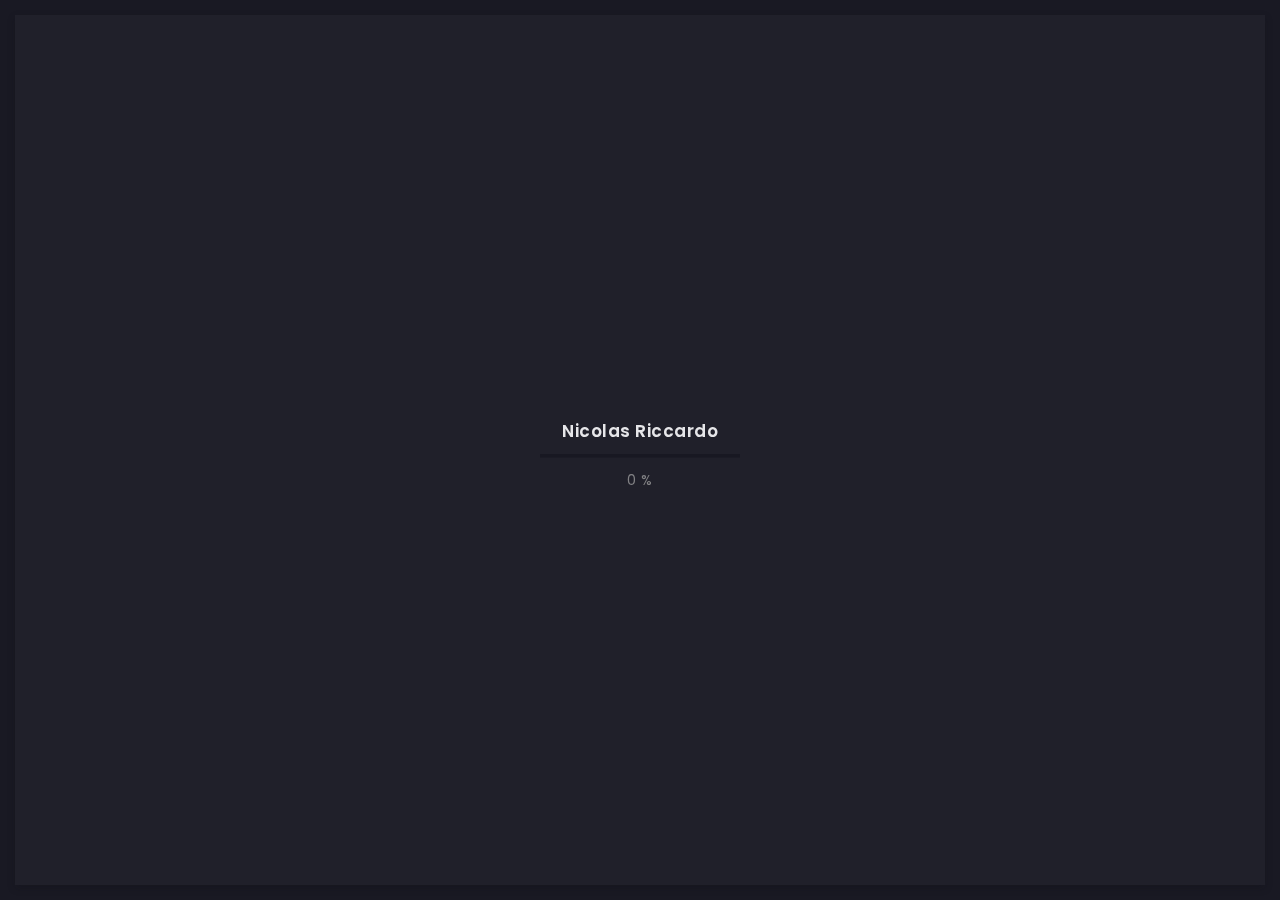
==== commit 889b2908: "Update index.html" ====
--- a/index.html
+++ b/index.html
@@ -58,8 +58,8 @@
             <div class="art-header">
               <!-- avatar -->
               <div class="art-avatar">
-                <a data-fancybox="avatar" href="img/face-1.jpg" class="art-avatar-curtain">
-                  <img src="img/face-1.jpg" alt="avatar">
+                <a data-fancybox="avatar" href="img/face-2.png" class="art-avatar-curtain">
+                  <img src="img/face-1.png" alt="avatar">
                   <i class="fas fa-expand"></i>
                 </a>
                 <!-- available -->
@@ -70,7 +70,7 @@
               </div>
               <!-- avatar end -->
               <!-- name -->
-              <h5 class="art-name mb-10"><a href="home.html">Nicolas Riccardo</a></h5>
+              <h5 class="art-name mb-10"><a href="index.html">Nicolas Riccardo</a></h5>
               <!-- post -->
               <div class="art-sm-text">Ui/UX Designer</div>
             </div>
@@ -585,10 +585,9 @@
                               <img class="art-testimonial-face" src="img/testimonials/face-3.jpg" alt="face">
                               <!-- name -->
                               <h5>Zaki</h5>
-                              <div class="art-el-suptitle mb-15">Template author</div>
+                              <div class="art-el-suptitle mb-15">UI/UX Client</div>
                               <!-- text -->
-                              <div class="mb-15">Working with Artur has been a pleasure. Better yet - I alerted them of a minor issue before going to sleep. The issue was fixed the next morning. I couldn't ask for better support. Thank you Artur!
-                                This is easily a 5 star freelancer.</div>
+                              <div class="mb-15">Nice and simple design easy to use for the audience. Recommended designer !</div>
                             </div>
                             <!-- testimonial body end -->
                             <!-- testimonial footer -->
@@ -868,7 +867,7 @@
                 <!-- menu list -->
                 <ul class="main-menu">
                   <!-- menu item -->
-                  <li class="menu-item current-menu-item"><a href="home.html">Home</a></li>
+                  <li class="menu-item current-menu-item"><a href="index.html">Home</a></li>
                   <!-- menu item -->
                   <li class="menu-item"><a href="portfolio-2-col-masonry.html">Portfolio</a></li>
                   <!-- menu item -->
